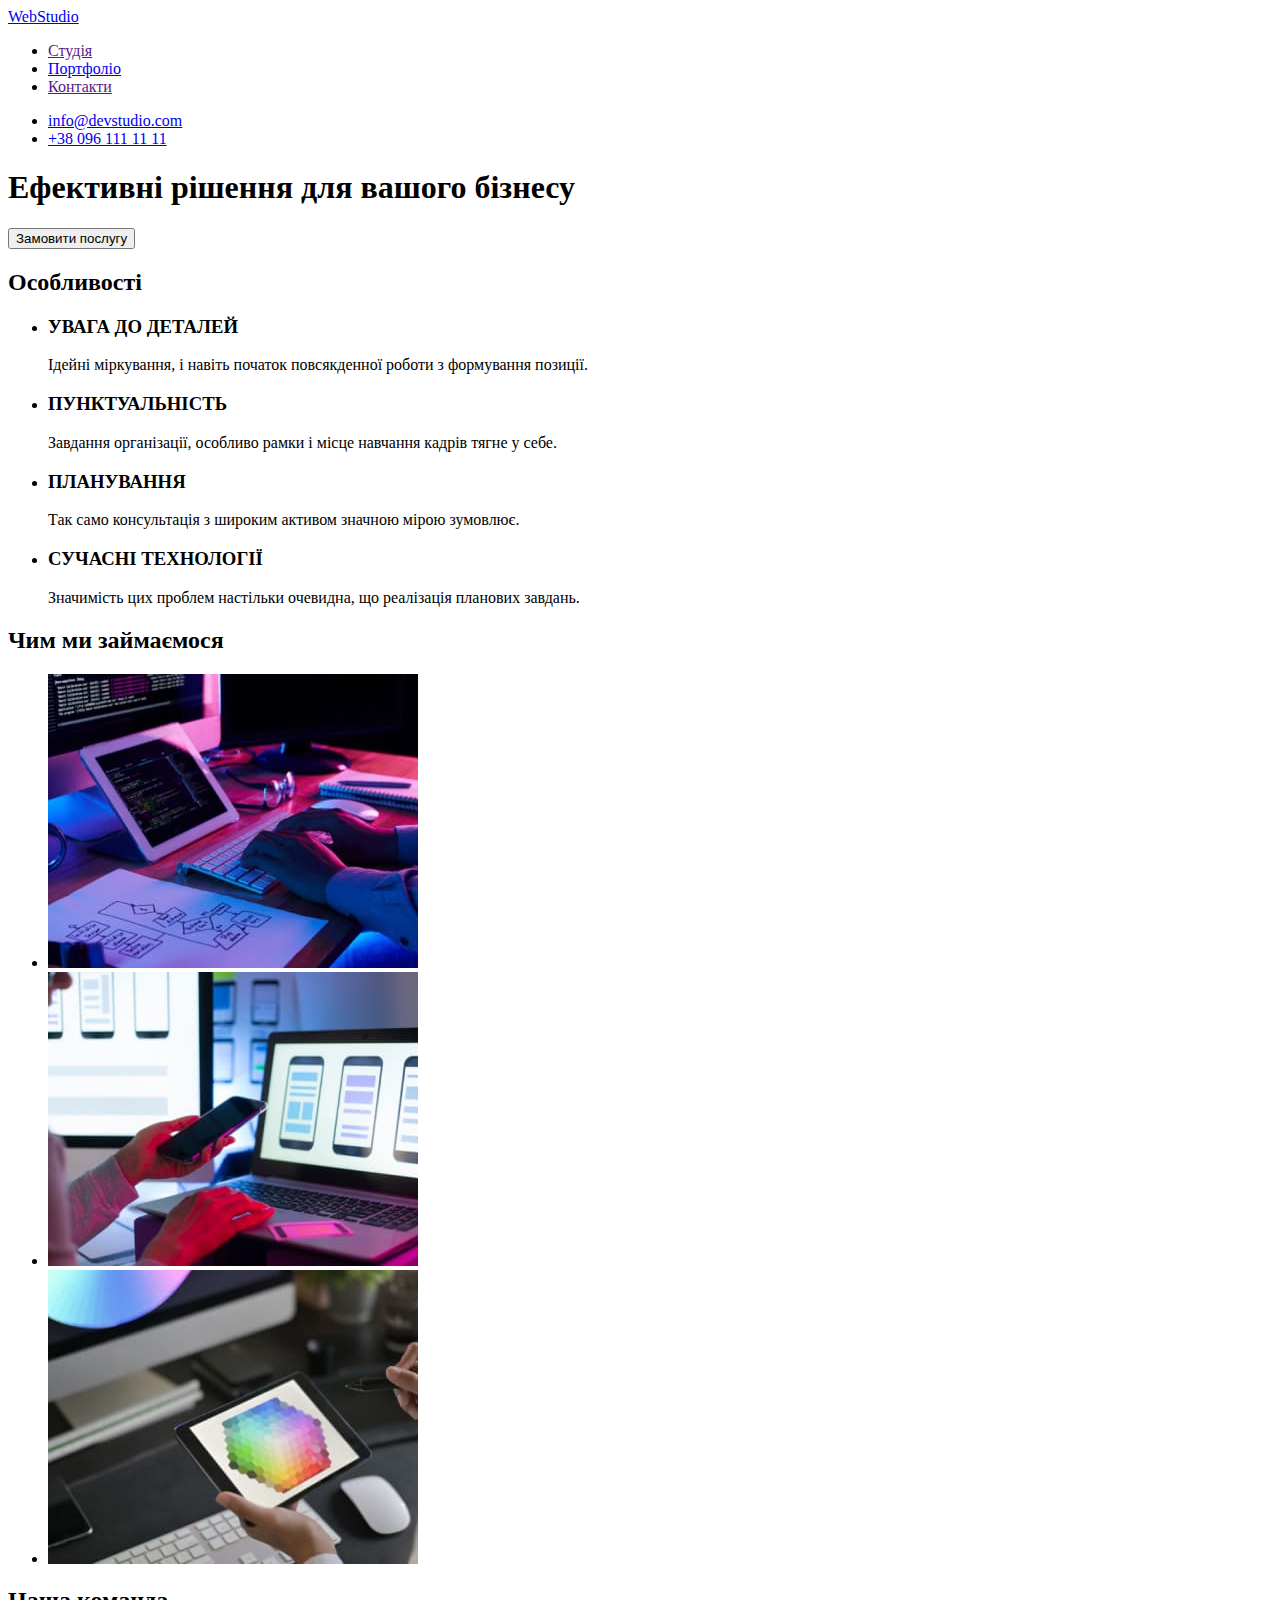
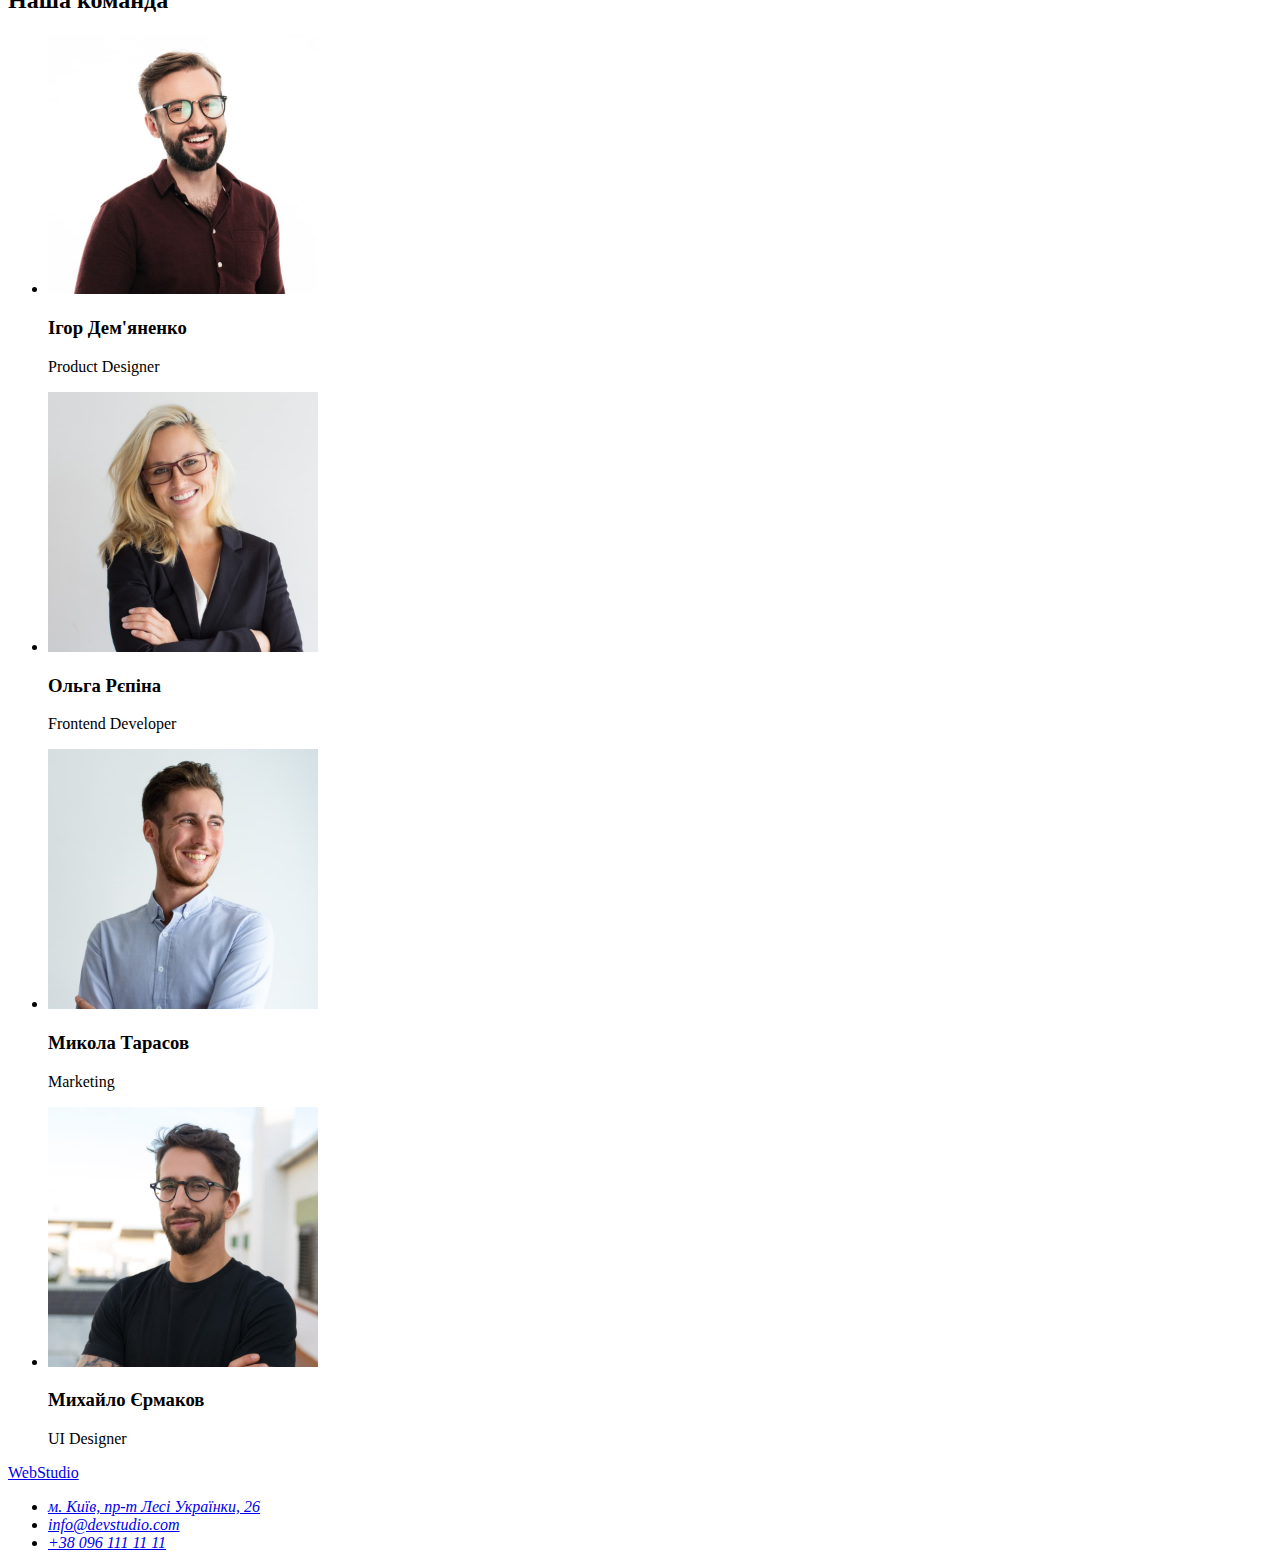
==== index.html @ c49fcde0 "html structure" ====
<!DOCTYPE html>
<html lang="uk">
  <head>
    <meta charset="UTF-8" />
    <meta http-equiv="X-UA-Compatible" content="IE=edge" />
    <meta name="viewport" content="width=device-width, initial-scale=1.0" />
    <title>Студія</title>
    <link rel="stylesheet" href="./css/styles.css">
  </head>
  <body>
    <!--Шапка сторінки-->
    <header>
      <nav>
        <a href="./index.html"> WebStudio </a>
        <ul>
          <li><a href="">Студія</a></li>
          <li><a href="./portfolio.html">Портфоліо</a></li>
          <li><a href="">Контакти</a></li>
        </ul>
      </nav>
      <ul>
        <li>
          <a href="mailto:info@devstudio.com">info@devstudio.com</a>
        </li>
        <li>
          <a href="tel:+380961111111">+38 096 111 11 11</a>
        </li>
      </ul>
    </header>

    <!--Основний контент сторінки-->
    <main>
      <!--Банер-->
      <section>
        <h1>Ефективні рішення для вашого бізнесу</h1>
        <button type="button">Замовити послугу</button>
      </section>

      <!--Особливості-->
      <section>
        <h2>Особливості</h2>
        <ul>
          <li>
            <h3>УВАГА ДО ДЕТАЛЕЙ</h3>
            <p>Ідейні міркування, і навіть початок повсякденної роботи з формування позиції.</p>
          </li>
          <li>
            <h3>ПУНКТУАЛЬНІСТЬ</h3>
            <p>Завдання організації, особливо рамки і місце навчання кадрів тягне у себе.</p>
          </li>
          <li>
            <h3>ПЛАНУВАННЯ</h3>
            <p>Так само консультація з широким активом значною мірою зумовлює.</p>
          </li>
          <li>
            <h3>СУЧАСНІ ТЕХНОЛОГІЇ</h3>
            <p>Значимість цих проблем настільки очевидна, що реалізація планових завдань.</p>
          </li>
        </ul>
      </section>

      <!--Чим ми займаємось-->
      <section>
        <h2>Чим ми займаємося</h2>
        <ul>
          <li>
            <img src="./images/main-page/box-1.jpg" alt="Бокс-1" width="370" />
          </li>
          <li>
            <img src="./images/main-page/box-2.jpg" alt="Бокс-2" width="370" />
          </li>
          <li>
            <img src="./images/main-page/box-3.jpg" alt="Бокс-3" width="370" />
          </li>
        </ul>
      </section>

      <!--Наша команда-->
      <section>
        <h2>Наша команда</h2>
        <ul>
          <li>
            <img src="./images/main-page/img-1.jpg" alt="Ігор Дем'яненко" width="270" />
            <h3>Ігор Дем'яненко</h3>
            <p lang="en">Product Designer</p>
          </li>
          <li>
            <img src="./images/main-page/img-2.jpg" alt="Ольга Рєпіна" width="270" />
            <h3>Ольга Рєпіна</h3>
            <p lang="en">Frontend Developer</p>
          </li>
          <li>
            <img src="./images/main-page/img-3.jpg" alt="Микола Тарасов" width="270" />
            <h3>Микола Тарасов</h3>
            <p lang="en">Marketing</p>
          </li>
          <li>
            <img src="./images/main-page/img-4.jpg" alt="Михайло Єрмаков" width="270" />
            <h3>Михайло Єрмаков</h3>
            <p lang="en">UI Designer</p>
          </li>
        </ul>
      </section>
    </main>

    <!--Підвал сторінки-->
    <footer>
      <a href="./index.html"> WebStudio </a>
      <address>
        <ul>
          <li>
            <a
              href="https://goo.gl/maps/7CsHQQZuGeeyRnXi9"
              target="_blank"
              rel="noopener noreferrer nofollow"
            >
              м. Київ, пр-т Лесі Українки, 26
            </a>
          </li>
          <li><a href="mailto:info@devstudio.com">info@devstudio.com</a></li>
          <li><a href="tel:+380961111111">+38 096 111 11 11</a></li>
        </ul>
      </address>
    </footer>
  </body>
</html>
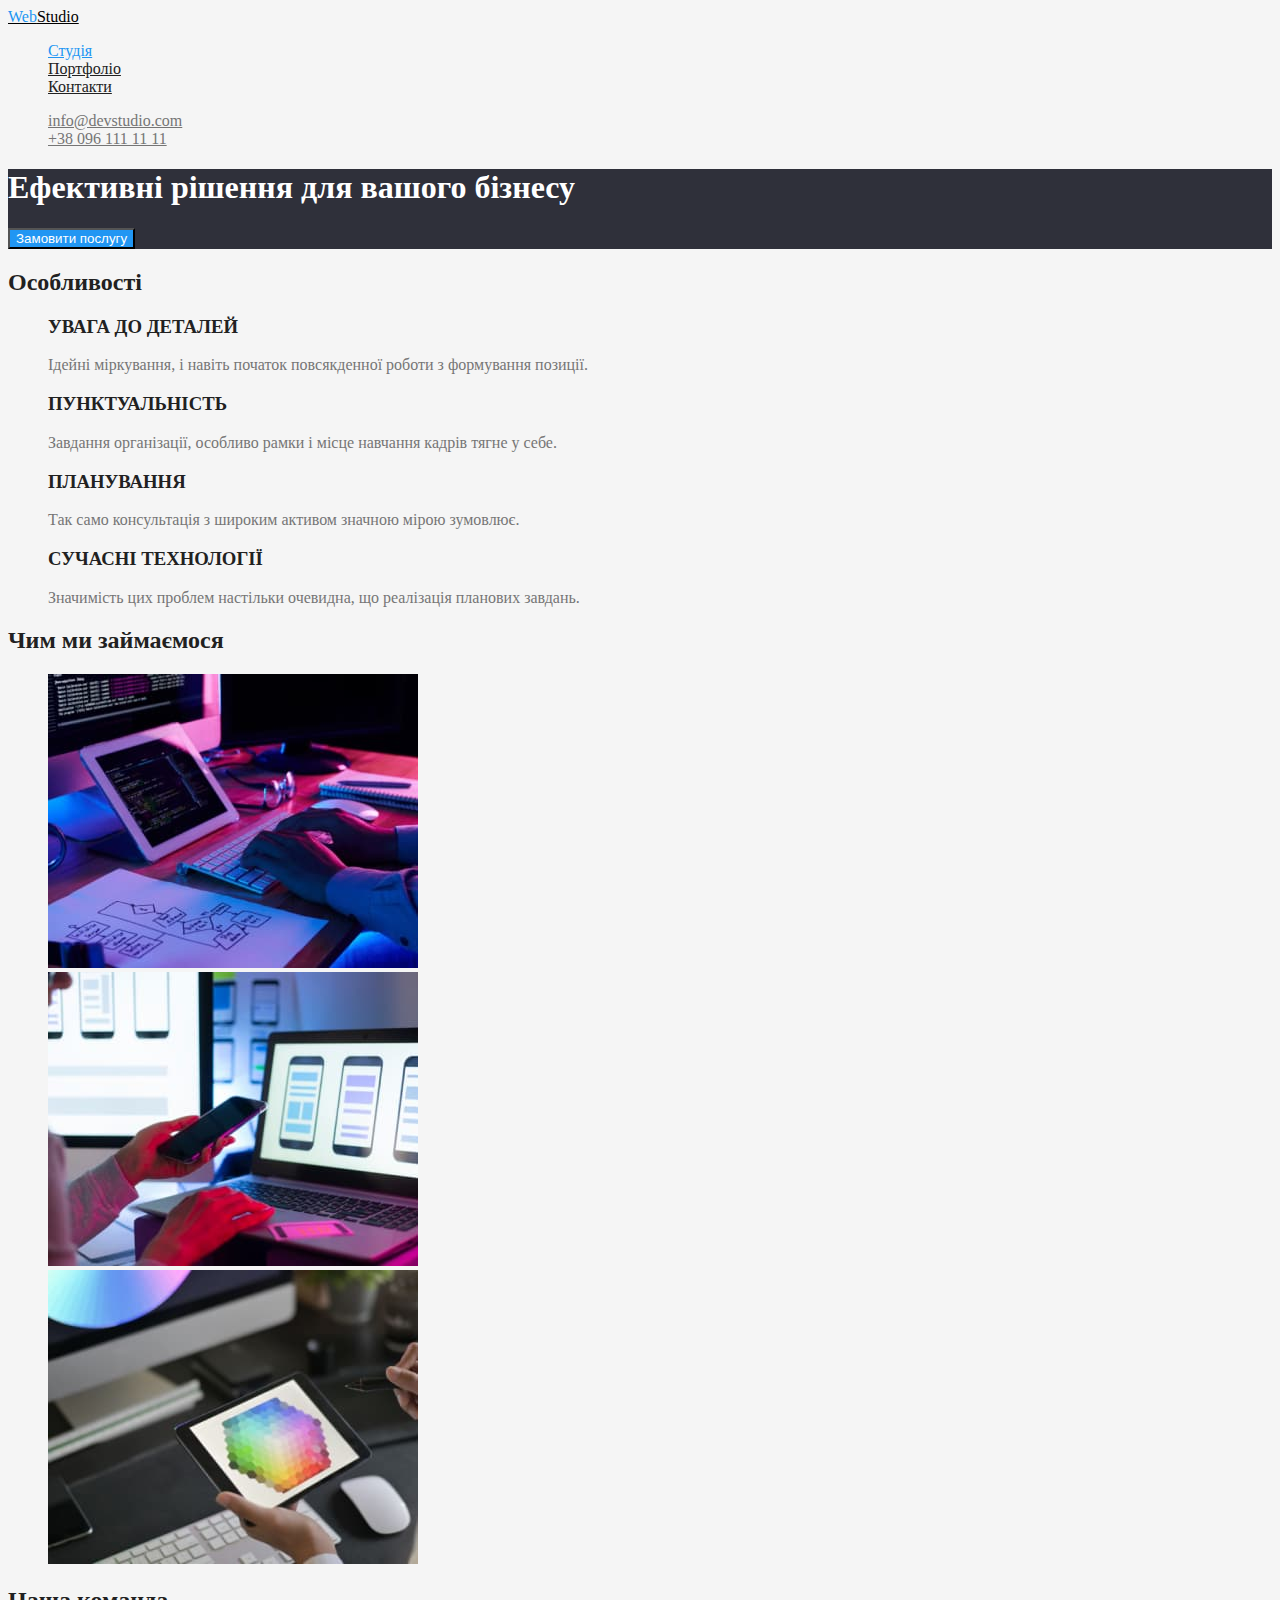
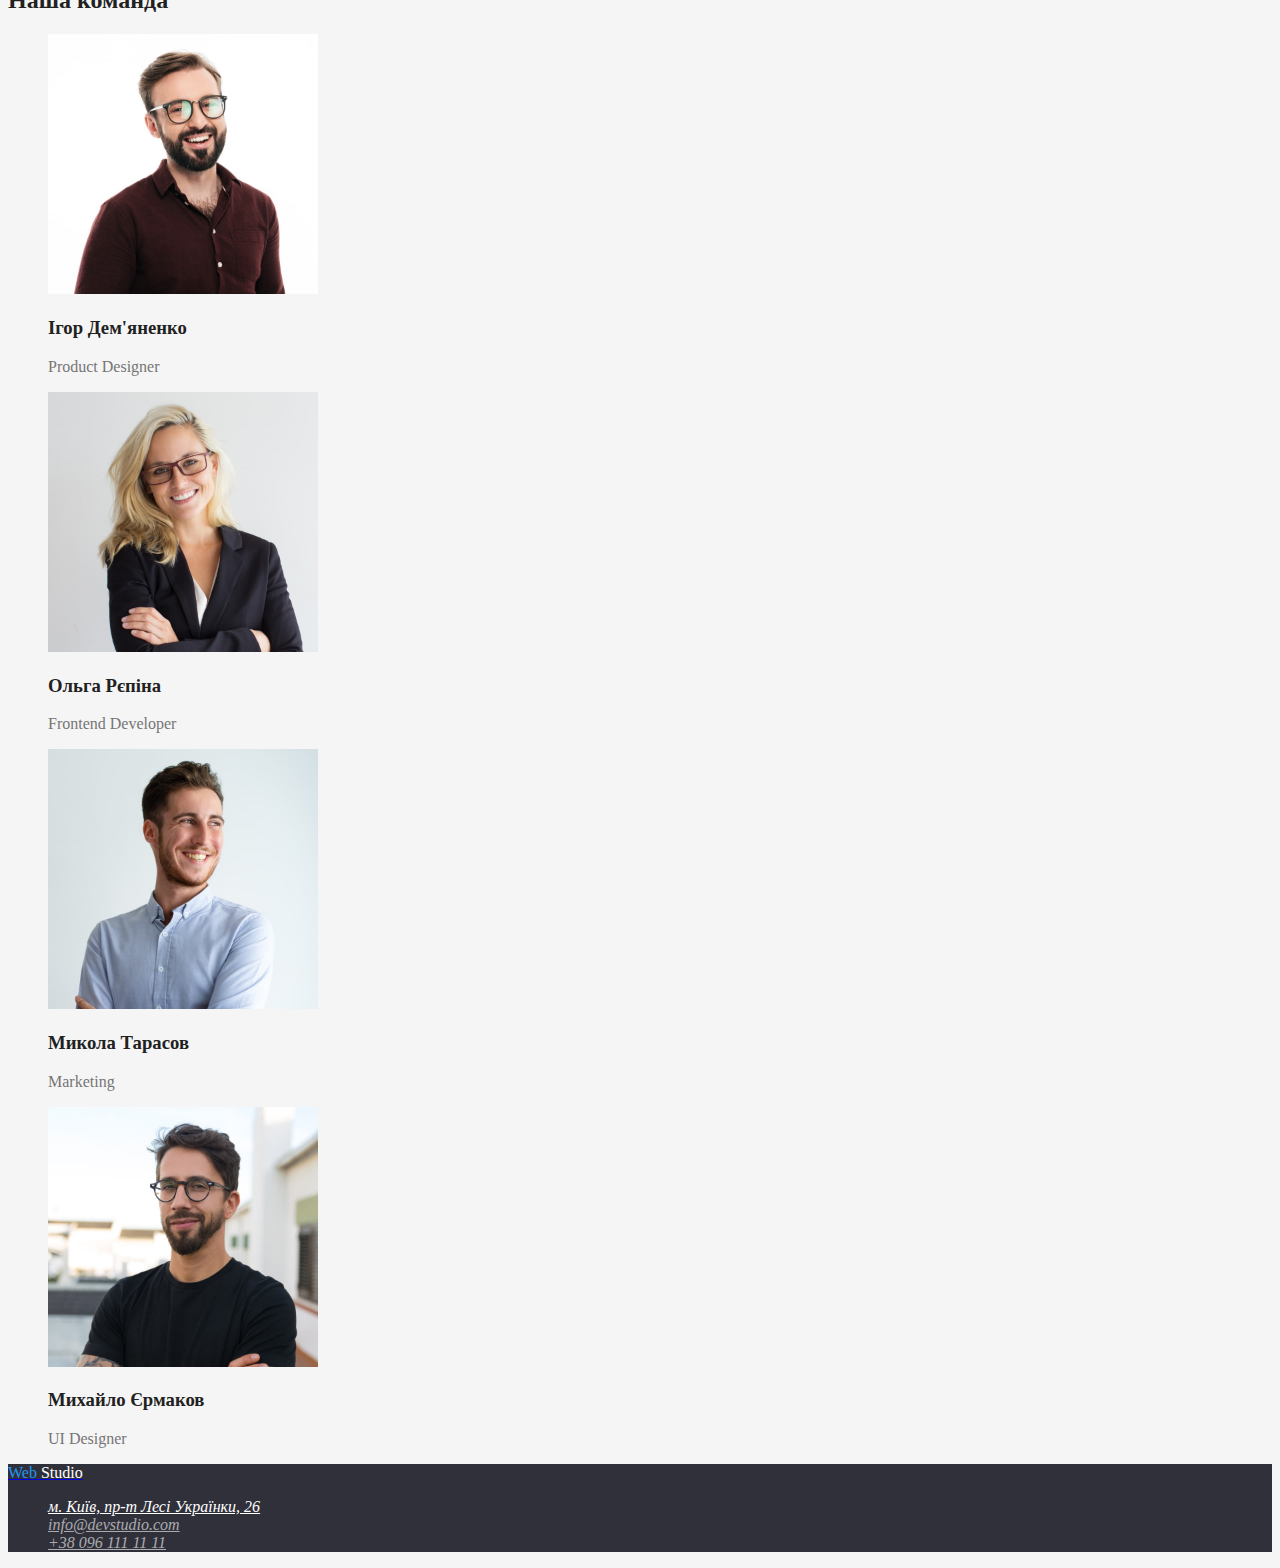
==== commit d93f0690: "text color" ====
--- a/index.html
+++ b/index.html
@@ -5,25 +5,27 @@
     <meta http-equiv="X-UA-Compatible" content="IE=edge" />
     <meta name="viewport" content="width=device-width, initial-scale=1.0" />
     <title>Студія</title>
-    <link rel="stylesheet" href="./css/styles.css">
+    <link rel="stylesheet" href="./css/styles.css" />
   </head>
   <body>
     <!--Шапка сторінки-->
     <header>
       <nav>
-        <a href="./index.html"> WebStudio </a>
-        <ul>
-          <li><a href="">Студія</a></li>
-          <li><a href="./portfolio.html">Портфоліо</a></li>
-          <li><a href="">Контакти</a></li>
+        <a href="./index.html" class="logo"> 
+          <span class="first-color-logo">Web</span>Studio
+        </a>
+        <ul class="site-nav">
+          <li><a href="./index.html" class="link current">Студія</a></li>
+          <li><a href="./portfolio.html" class="link">Портфоліо</a></li>
+          <li><a href="" class="link"> Контакти </a></li>
         </ul>
       </nav>
-      <ul>
+      <ul class="contact-info">
         <li>
-          <a href="mailto:info@devstudio.com">info@devstudio.com</a>
+          <a href="mailto:info@devstudio.com" class="link">info@devstudio.com</a>
         </li>
         <li>
-          <a href="tel:+380961111111">+38 096 111 11 11</a>
+          <a href="tel:+380961111111" class="link">+38 096 111 11 11</a>
         </li>
       </ul>
     </header>
@@ -31,37 +33,37 @@
     <!--Основний контент сторінки-->
     <main>
       <!--Банер-->
-      <section>
-        <h1>Ефективні рішення для вашого бізнесу</h1>
-        <button type="button">Замовити послугу</button>
+      <section class="baner">
+        <h1 class="baner-title">Ефективні рішення для вашого бізнесу</h1>
+        <button type="button" class="button">Замовити послугу</button>
       </section>
 
       <!--Особливості-->
-      <section>
-        <h2>Особливості</h2>
+      <section class="section">
+        <h2 class="title">Особливості</h2>
         <ul>
           <li>
-            <h3>УВАГА ДО ДЕТАЛЕЙ</h3>
+            <h3 class="features">УВАГА ДО ДЕТАЛЕЙ</h3>
             <p>Ідейні міркування, і навіть початок повсякденної роботи з формування позиції.</p>
           </li>
           <li>
-            <h3>ПУНКТУАЛЬНІСТЬ</h3>
+            <h3 class="features">ПУНКТУАЛЬНІСТЬ</h3>
             <p>Завдання організації, особливо рамки і місце навчання кадрів тягне у себе.</p>
           </li>
           <li>
-            <h3>ПЛАНУВАННЯ</h3>
+            <h3 class="features">ПЛАНУВАННЯ</h3>
             <p>Так само консультація з широким активом значною мірою зумовлює.</p>
           </li>
           <li>
-            <h3>СУЧАСНІ ТЕХНОЛОГІЇ</h3>
+            <h3 class="features">СУЧАСНІ ТЕХНОЛОГІЇ</h3>
             <p>Значимість цих проблем настільки очевидна, що реалізація планових завдань.</p>
           </li>
         </ul>
       </section>
 
       <!--Чим ми займаємось-->
-      <section>
-        <h2>Чим ми займаємося</h2>
+      <section class="section">
+        <h2 class="title">Чим ми займаємося</h2>
         <ul>
           <li>
             <img src="./images/main-page/box-1.jpg" alt="Бокс-1" width="370" />
@@ -76,27 +78,27 @@
       </section>
 
       <!--Наша команда-->
-      <section>
-        <h2>Наша команда</h2>
+      <section class="section">
+        <h2 class="title">Наша команда</h2>
         <ul>
           <li>
             <img src="./images/main-page/img-1.jpg" alt="Ігор Дем'яненко" width="270" />
-            <h3>Ігор Дем'яненко</h3>
+            <h3 class="team">Ігор Дем'яненко</h3>
             <p lang="en">Product Designer</p>
           </li>
           <li>
             <img src="./images/main-page/img-2.jpg" alt="Ольга Рєпіна" width="270" />
-            <h3>Ольга Рєпіна</h3>
+            <h3 class="team">Ольга Рєпіна</h3>
             <p lang="en">Frontend Developer</p>
           </li>
           <li>
             <img src="./images/main-page/img-3.jpg" alt="Микола Тарасов" width="270" />
-            <h3>Микола Тарасов</h3>
+            <h3 class="team">Микола Тарасов</h3>
             <p lang="en">Marketing</p>
           </li>
           <li>
             <img src="./images/main-page/img-4.jpg" alt="Михайло Єрмаков" width="270" />
-            <h3>Михайло Єрмаков</h3>
+            <h3 class="team">Михайло Єрмаков</h3>
             <p lang="en">UI Designer</p>
           </li>
         </ul>
@@ -104,21 +106,25 @@
     </main>
 
     <!--Підвал сторінки-->
-    <footer>
-      <a href="./index.html"> WebStudio </a>
-      <address>
+    <footer class="footer">
+      <a href="./index.html"> 
+          <span class="first-color-logo">Web</span>
+          <span class="second-color-logo">Studio</spanclsa>
+        </a>
+      <address >
         <ul>
           <li>
             <a
               href="https://goo.gl/maps/7CsHQQZuGeeyRnXi9"
               target="_blank"
               rel="noopener noreferrer nofollow"
+              class="address-link"
             >
               м. Київ, пр-т Лесі Українки, 26
             </a>
           </li>
-          <li><a href="mailto:info@devstudio.com">info@devstudio.com</a></li>
-          <li><a href="tel:+380961111111">+38 096 111 11 11</a></li>
+          <li><a href="mailto:info@devstudio.com" class="link">info@devstudio.com</a></li>
+          <li><a href="tel:+380961111111" class="link">+38 096 111 11 11</a></li>
         </ul>
       </address>
     </footer>
--- a/css/styles.css
+++ b/css/styles.css
@@ -0,0 +1,112 @@
+:root {
+  --primery-text-color: #757575;
+  --title-text-color: #212121;
+  --accent-color: #2196f3;
+  --primery-white-color: #ffffff;
+  --primery-black-color: #000000;
+  --address-second-color: rgba(255, 255, 255, 0.6);
+  --primery-bg-color: #2f303a;
+  --page-bg-color: #f5f5f5;
+  --button-primery-bg-color: #2196f3;
+  --button-secondary-bg-color: #f5f4fa;
+}
+body {
+  background-color: var(--page-bg-color);
+  color: var(--primery-text-color);
+}
+
+ul {
+  list-style: none;
+}
+
+/* Шапка сайту*/
+
+.logo {
+  color: var(--primery-black-color);
+}
+.first-color-logo {
+  color: var(--accent-color);
+}
+
+/* Сайт навігація */
+
+.site-nav .link {
+  color: var(--title-text-color);
+}
+.site-nav .link:hover,
+.site-nav .link:focus {
+  color: var(--accent-color);
+}
+.site-nav .link.current {
+  color: var(--accent-color)
+}
+
+/* Контактна інформація */
+
+.contact-info .link {
+  color: var(--primery-text-color);
+}
+.contact-info .link:hover,
+.contact-info .link:focus {
+  color: var(--accent-color);
+}
+
+/* Банер */
+
+.baner {
+  background-color: var(--primery-bg-color);
+}
+.baner-title {
+  color: var(--primery-white-color);
+}
+
+/* Кнопка */
+
+.button {
+  color: var(--primery-white-color);
+  background-color: var(--button-primery-bg-color);
+}
+.button:hover,
+.button:focus {
+  color: var(--title-text-color);
+  background-color: var(--button-secondary-bg-color);
+}
+.button.second {
+  color: var(--title-text-color);
+  background-color: var(--button-secondary-bg-color);
+}
+.button.second:hover,
+.button.second:focus {
+  color: var(--primery-white-color);
+  background-color: var(--button-primery-bg-color);
+}
+
+/* Інформація по секціям загальна */
+
+.section .title,
+.section .features,
+.section .team,
+.section .portfolio,
+.section .sample {
+  color: var(--title-text-color);
+}
+
+
+/* Підвал */
+
+.footer {
+  background-color: var(--primery-bg-color);
+}
+.second-color-logo,
+.address-link {
+  color: var(--primery-white-color);
+}
+.footer .link {
+  color: var(--address-second-color);
+}
+.address-link:hover,
+.address-link:focus,
+.footer .link:hover,
+.footer .link:focus {
+  color: var(--accent-color);
+}
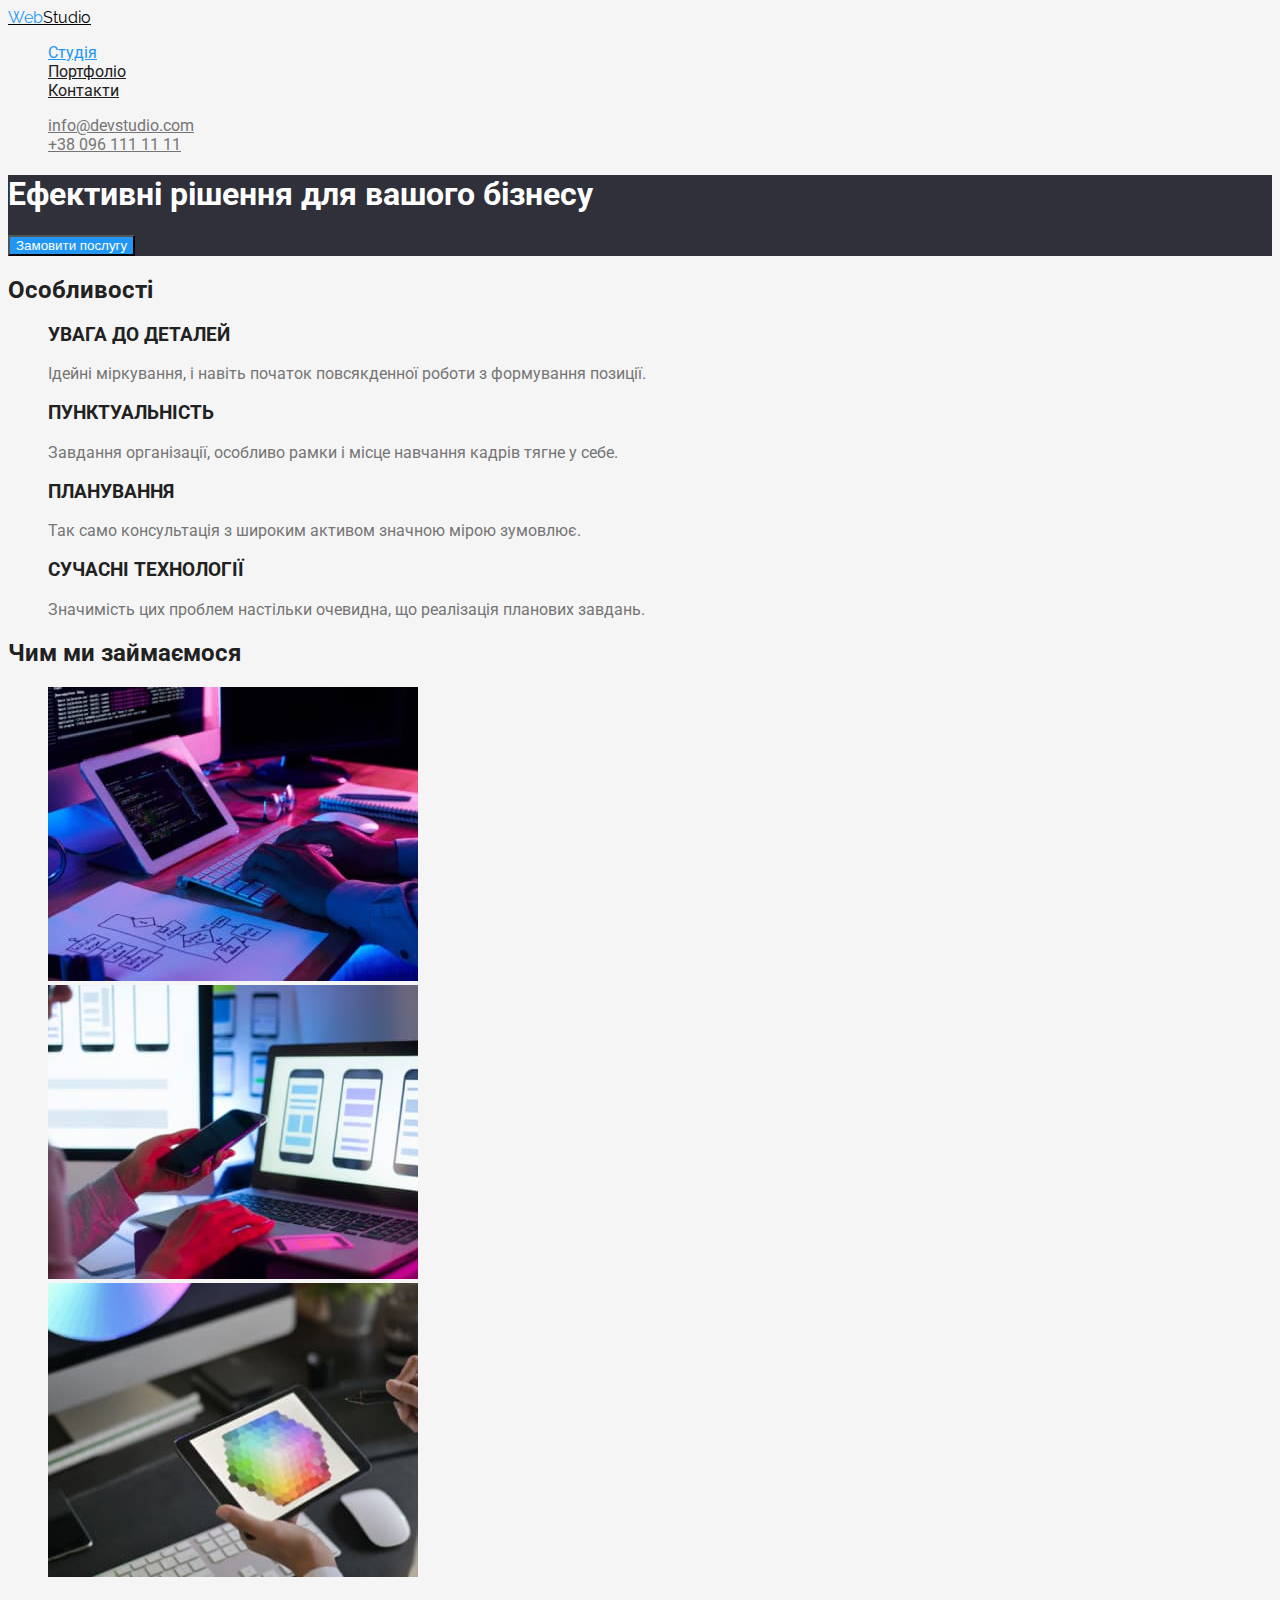
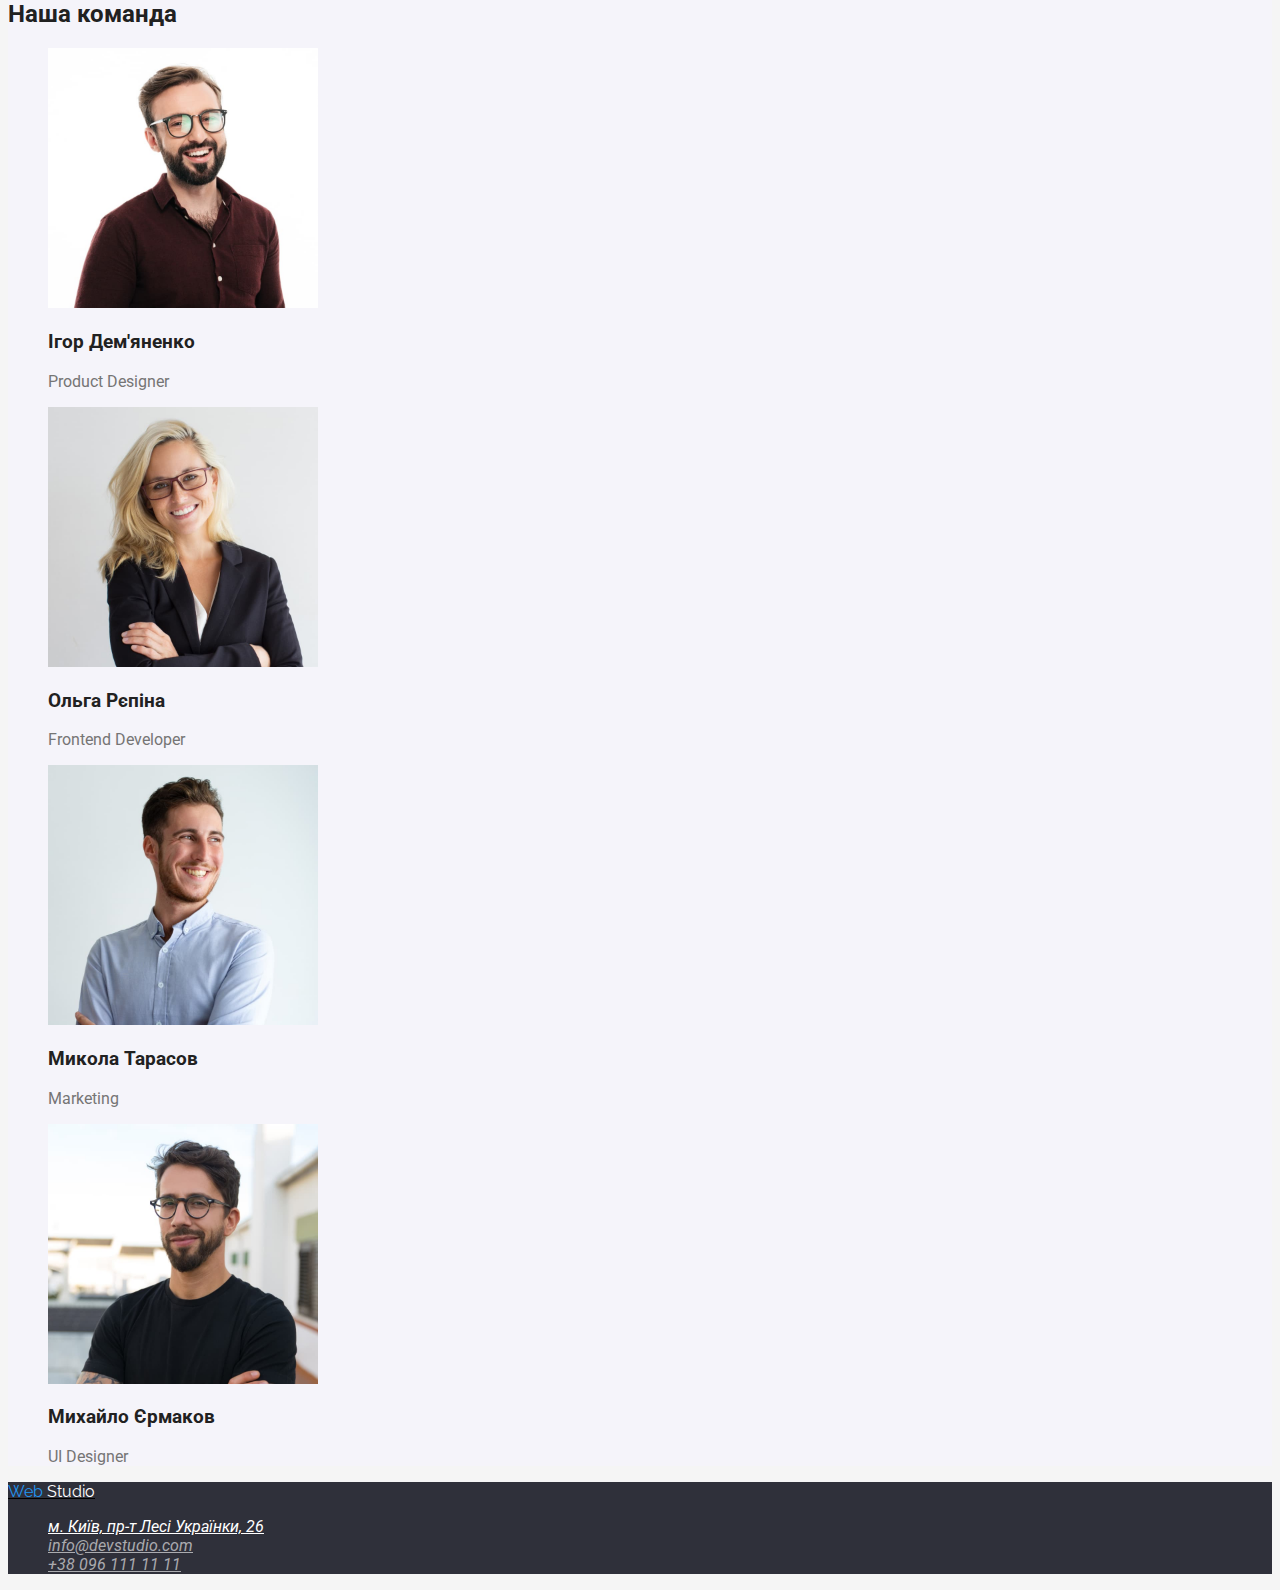
==== commit d7c13072: "fixed mistake" ====
--- a/index.html
+++ b/index.html
@@ -5,6 +5,12 @@
     <meta http-equiv="X-UA-Compatible" content="IE=edge" />
     <meta name="viewport" content="width=device-width, initial-scale=1.0" />
     <title>Студія</title>
+    <link rel="preconnect" href="https://fonts.googleapis.com" />
+    <link rel="preconnect" href="https://fonts.gstatic.com" crossorigin />
+    <link
+      href="https://fonts.googleapis.com/css2?family=Raleway:wght@700&family=Roboto:wght@400;500;700;900&display=swap"
+      rel="stylesheet"
+    />
     <link rel="stylesheet" href="./css/styles.css" />
   </head>
   <body>
@@ -12,15 +18,15 @@
     <header>
       <nav>
         <a href="./index.html" class="logo"> 
-          <span class="first-color-logo">Web</span>Studio
+          <span class="first-color-logo">Web</span>Studio 
         </a>
-        <ul class="site-nav">
+        <ul class="site-nav list">
           <li><a href="./index.html" class="link current">Студія</a></li>
           <li><a href="./portfolio.html" class="link">Портфоліо</a></li>
           <li><a href="" class="link"> Контакти </a></li>
         </ul>
       </nav>
-      <ul class="contact-info">
+      <ul class="contact-info list">
         <li>
           <a href="mailto:info@devstudio.com" class="link">info@devstudio.com</a>
         </li>
@@ -33,7 +39,7 @@
     <!--Основний контент сторінки-->
     <main>
       <!--Банер-->
-      <section class="baner">
+      <section class="banner">
         <h1 class="baner-title">Ефективні рішення для вашого бізнесу</h1>
         <button type="button" class="button">Замовити послугу</button>
       </section>
@@ -41,7 +47,7 @@
       <!--Особливості-->
       <section class="section">
         <h2 class="title">Особливості</h2>
-        <ul>
+        <ul class="list">
           <li>
             <h3 class="features">УВАГА ДО ДЕТАЛЕЙ</h3>
             <p>Ідейні міркування, і навіть початок повсякденної роботи з формування позиції.</p>
@@ -64,7 +70,7 @@
       <!--Чим ми займаємось-->
       <section class="section">
         <h2 class="title">Чим ми займаємося</h2>
-        <ul>
+        <ul class="list">
           <li>
             <img src="./images/main-page/box-1.jpg" alt="Бокс-1" width="370" />
           </li>
@@ -78,9 +84,9 @@
       </section>
 
       <!--Наша команда-->
-      <section class="section">
+      <section class="section our-team">
         <h2 class="title">Наша команда</h2>
-        <ul>
+        <ul class="list">
           <li>
             <img src="./images/main-page/img-1.jpg" alt="Ігор Дем'яненко" width="270" />
             <h3 class="team">Ігор Дем'яненко</h3>
@@ -107,12 +113,12 @@
 
     <!--Підвал сторінки-->
     <footer class="footer">
-      <a href="./index.html"> 
-          <span class="first-color-logo">Web</span>
-          <span class="second-color-logo">Studio</spanclsa>
-        </a>
-      <address >
-        <ul>
+      <a href="./index.html" class="logo">
+        <span class="first-color-logo">Web</span>
+        <span class="second-color-logo">Studio</span>
+      </a>
+      <address>
+        <ul class="list">
           <li>
             <a
               href="https://goo.gl/maps/7CsHQQZuGeeyRnXi9"
--- a/css/styles.css
+++ b/css/styles.css
@@ -9,13 +9,15 @@
   --page-bg-color: #f5f5f5;
   --button-primery-bg-color: #2196f3;
   --button-secondary-bg-color: #f5f4fa;
+  --special-bg-color: #F5F4FA;
 }
 body {
   background-color: var(--page-bg-color);
   color: var(--primery-text-color);
+  font-family: 'Roboto', sans-serif;
 }
 
-ul {
+.list {
   list-style: none;
 }
 
@@ -23,6 +25,7 @@
 
 .logo {
   color: var(--primery-black-color);
+  font-family: 'Raleway', sans-serif;
 }
 .first-color-logo {
   color: var(--accent-color);
@@ -53,7 +56,7 @@
 
 /* Банер */
 
-.baner {
+.banner {
   background-color: var(--primery-bg-color);
 }
 .baner-title {
@@ -91,6 +94,10 @@
   color: var(--title-text-color);
 }
 
+/* Наша команда */
+.section.our-team {
+  background-color: var(--special-bg-color);
+}
 
 /* Підвал */
 
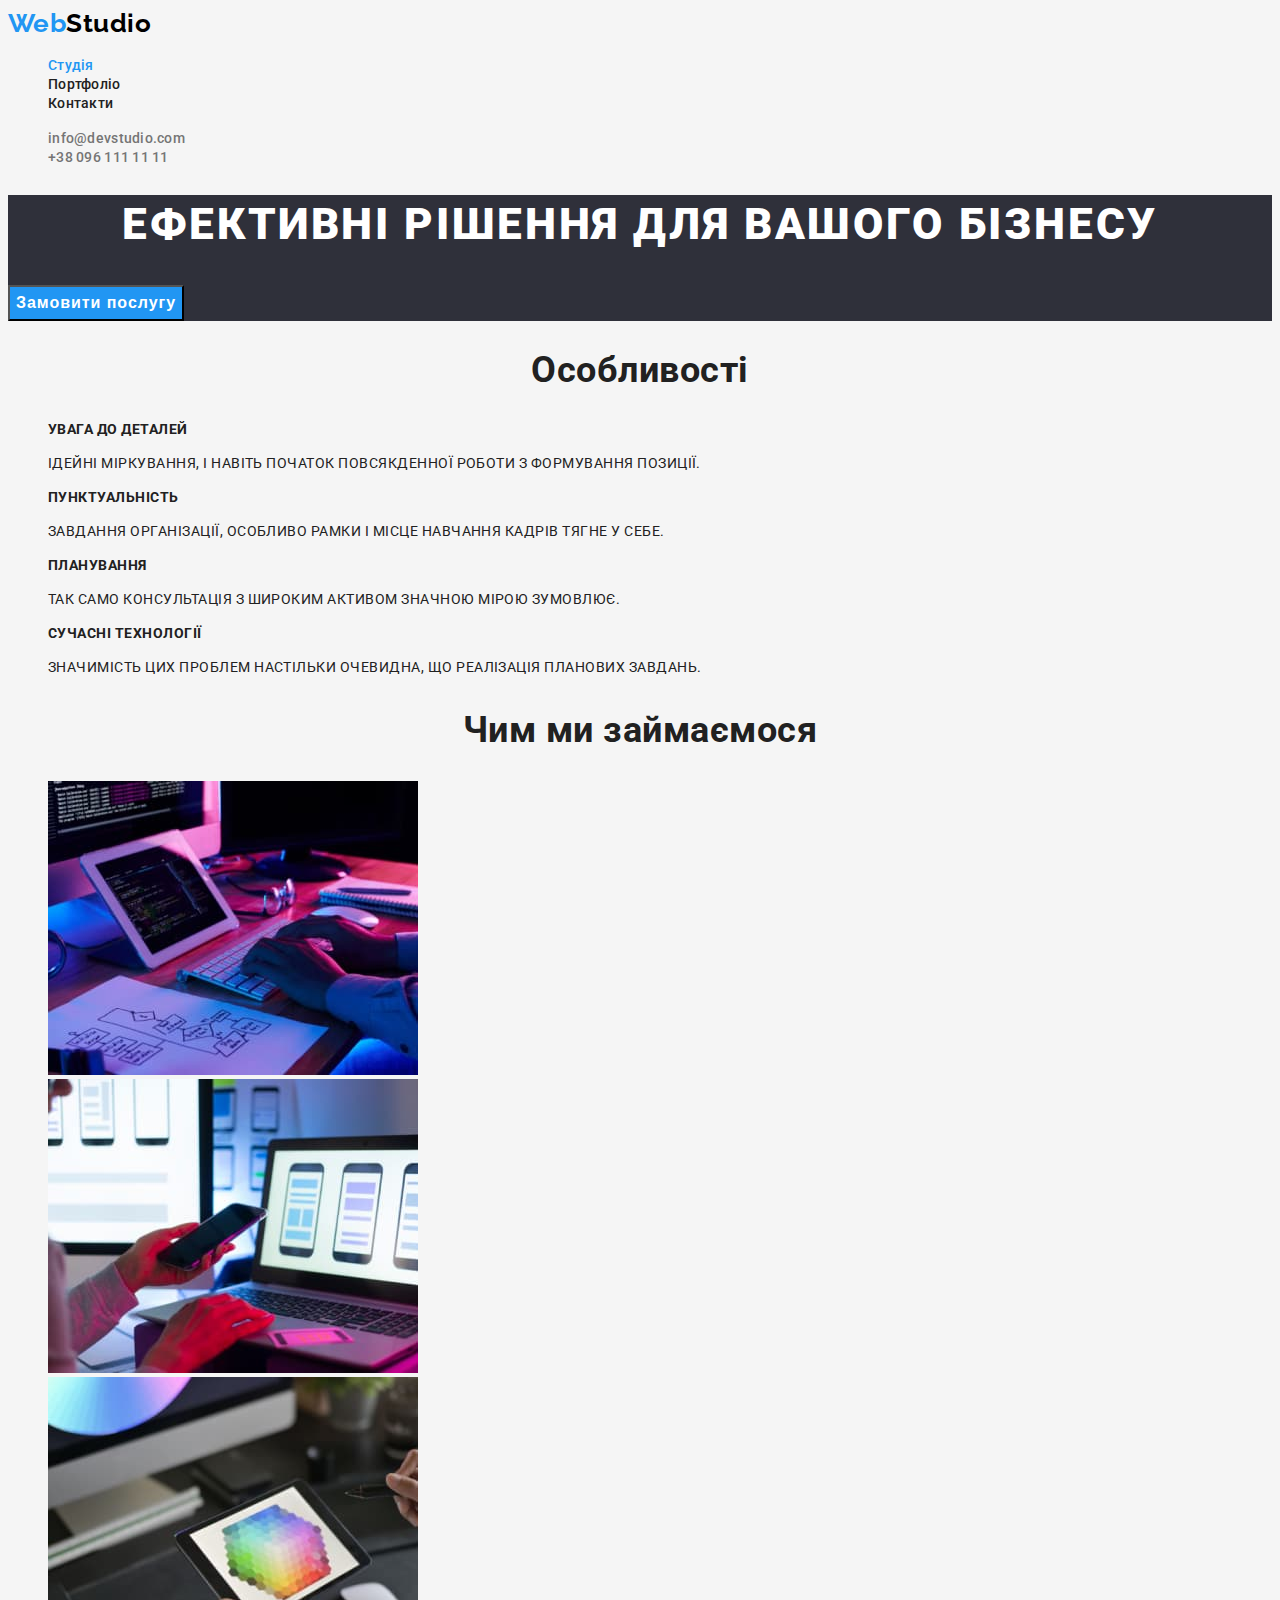
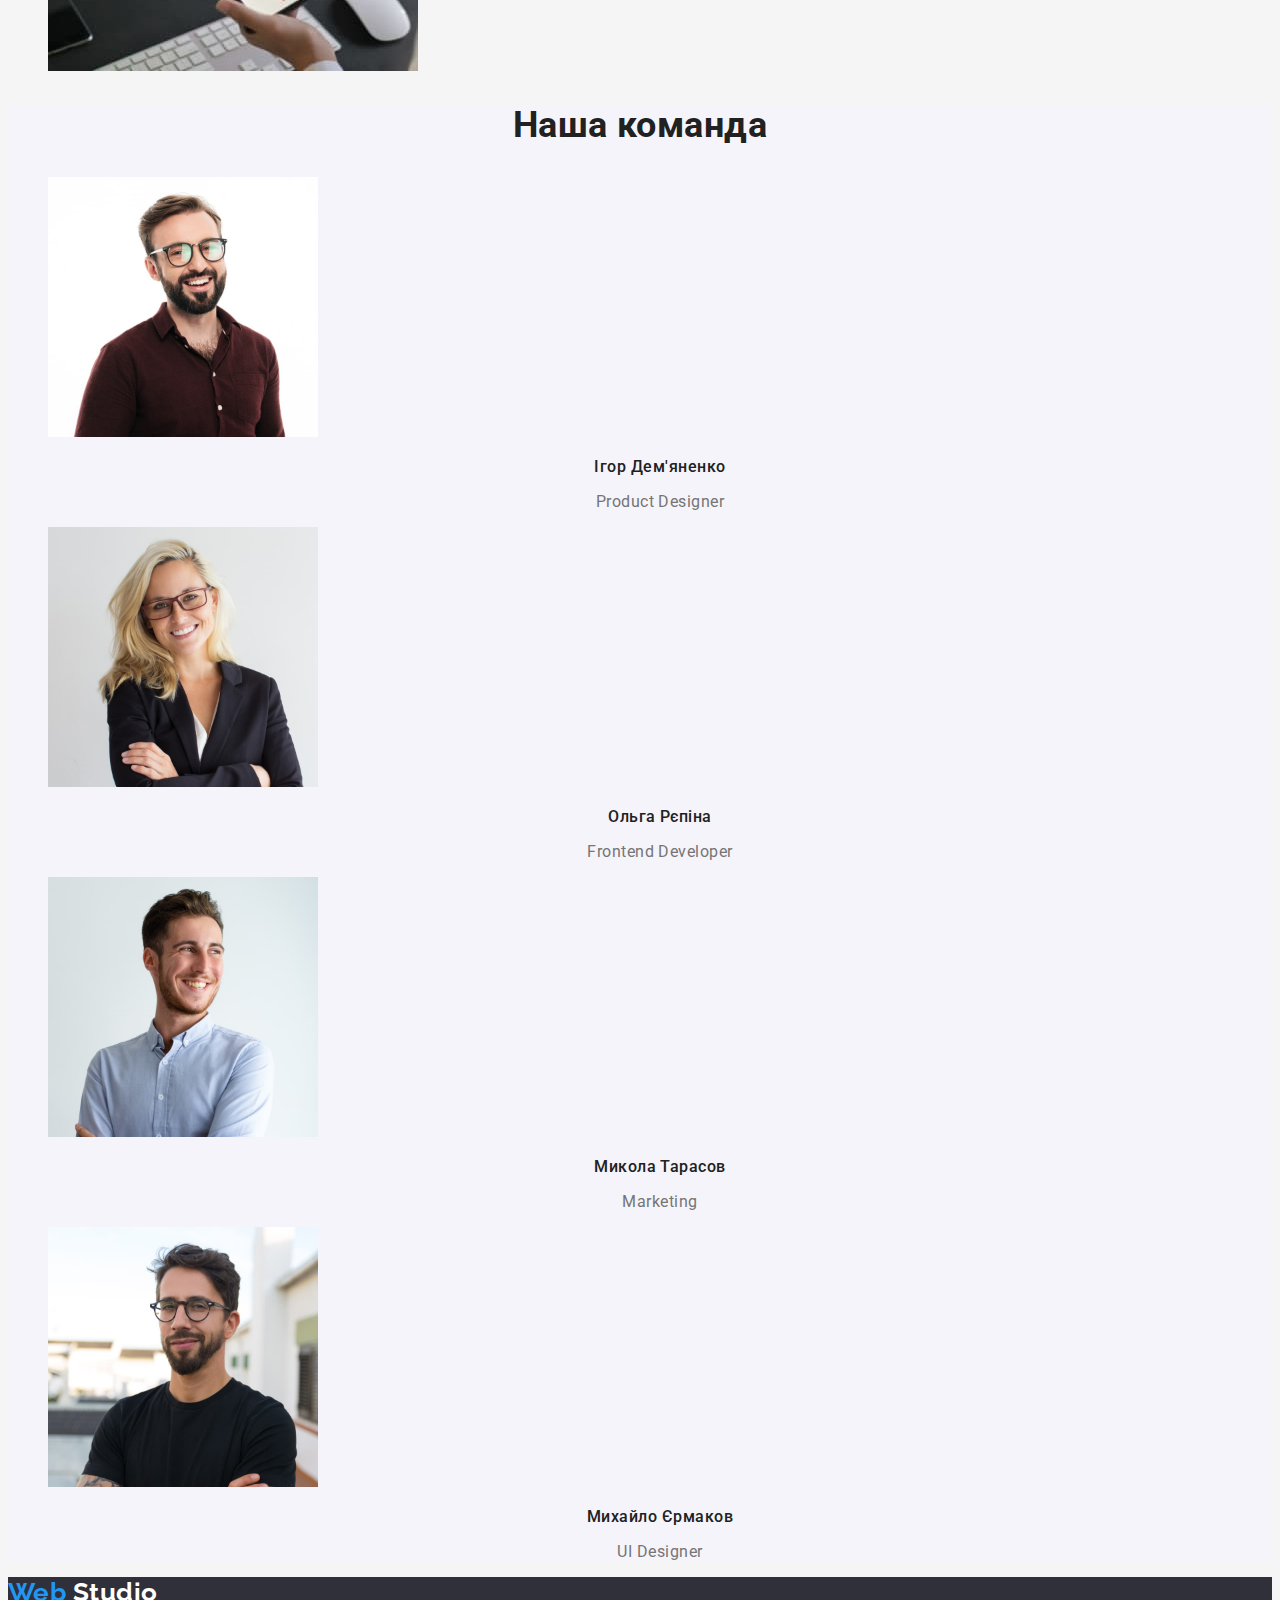
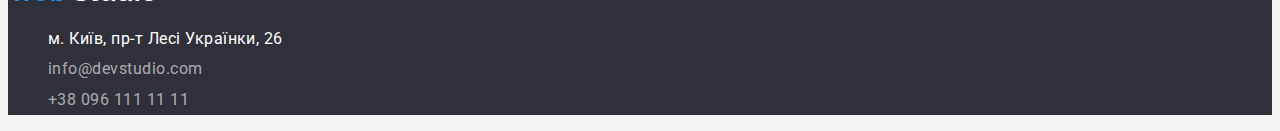
==== commit c19b8adc: "додані стилі і формат тексту" ====
--- a/index.html
+++ b/index.html
@@ -40,29 +40,29 @@
     <main>
       <!--Банер-->
       <section class="banner">
-        <h1 class="baner-title">Ефективні рішення для вашого бізнесу</h1>
+        <h1 class="title">Ефективні рішення для вашого бізнесу</h1>
         <button type="button" class="button">Замовити послугу</button>
       </section>
 
       <!--Особливості-->
       <section class="section">
         <h2 class="title">Особливості</h2>
-        <ul class="list">
+        <ul class="features list">
           <li>
             <h3 class="features">УВАГА ДО ДЕТАЛЕЙ</h3>
-            <p>Ідейні міркування, і навіть початок повсякденної роботи з формування позиції.</p>
+            <p class="text">Ідейні міркування, і навіть початок повсякденної роботи з формування позиції.</p>
           </li>
           <li>
             <h3 class="features">ПУНКТУАЛЬНІСТЬ</h3>
-            <p>Завдання організації, особливо рамки і місце навчання кадрів тягне у себе.</p>
+            <p class="text">Завдання організації, особливо рамки і місце навчання кадрів тягне у себе.</p>
           </li>
           <li>
             <h3 class="features">ПЛАНУВАННЯ</h3>
-            <p>Так само консультація з широким активом значною мірою зумовлює.</p>
+            <p class="text">Так само консультація з широким активом значною мірою зумовлює.</p>
           </li>
           <li>
             <h3 class="features">СУЧАСНІ ТЕХНОЛОГІЇ</h3>
-            <p>Значимість цих проблем настільки очевидна, що реалізація планових завдань.</p>
+            <p class="text">Значимість цих проблем настільки очевидна, що реалізація планових завдань.</p>
           </li>
         </ul>
       </section>
@@ -90,22 +90,22 @@
           <li>
             <img src="./images/main-page/img-1.jpg" alt="Ігор Дем'яненко" width="270" />
             <h3 class="team">Ігор Дем'яненко</h3>
-            <p lang="en">Product Designer</p>
+            <p lang="en" class="job">Product Designer</p>
           </li>
           <li>
             <img src="./images/main-page/img-2.jpg" alt="Ольга Рєпіна" width="270" />
             <h3 class="team">Ольга Рєпіна</h3>
-            <p lang="en">Frontend Developer</p>
+            <p lang="en" class="job">Frontend Developer</p>
           </li>
           <li>
             <img src="./images/main-page/img-3.jpg" alt="Микола Тарасов" width="270" />
             <h3 class="team">Микола Тарасов</h3>
-            <p lang="en">Marketing</p>
+            <p lang="en" class="job">Marketing</p>
           </li>
           <li>
             <img src="./images/main-page/img-4.jpg" alt="Михайло Єрмаков" width="270" />
             <h3 class="team">Михайло Єрмаков</h3>
-            <p lang="en">UI Designer</p>
+            <p lang="en" class="job">UI Designer</p>
           </li>
         </ul>
       </section>
--- a/css/styles.css
+++ b/css/styles.css
@@ -9,12 +9,14 @@
   --page-bg-color: #f5f5f5;
   --button-primery-bg-color: #2196f3;
   --button-secondary-bg-color: #f5f4fa;
-  --special-bg-color: #F5F4FA;
-}
+  --special-bg-color: #f5f4fa;
+}
+
 body {
   background-color: var(--page-bg-color);
   color: var(--primery-text-color);
   font-family: 'Roboto', sans-serif;
+  letter-spacing: 0.03em;
 }
 
 .list {
@@ -26,7 +28,12 @@
 .logo {
   color: var(--primery-black-color);
   font-family: 'Raleway', sans-serif;
-}
+  font-weight: 700;
+  font-size: 26px;
+  line-height: 1.19;
+  text-decoration: none;
+}
+
 .first-color-logo {
   color: var(--accent-color);
 }
@@ -35,20 +42,33 @@
 
 .site-nav .link {
   color: var(--title-text-color);
-}
+  font-weight: 500;
+  font-size: 14px;
+  line-height: 1.14;
+  letter-spacing: 0.02em;
+  text-decoration: none;
+}
+
 .site-nav .link:hover,
 .site-nav .link:focus {
   color: var(--accent-color);
 }
+
 .site-nav .link.current {
-  color: var(--accent-color)
+  color: var(--accent-color);
 }
 
 /* Контактна інформація */
 
 .contact-info .link {
   color: var(--primery-text-color);
-}
+  font-weight: 500;
+  font-size: 14px;
+  line-height: 1.14;
+  letter-spacing: 0.02em;
+  text-decoration: none;
+}
+
 .contact-info .link:hover,
 .contact-info .link:focus {
   color: var(--accent-color);
@@ -59,8 +79,15 @@
 .banner {
   background-color: var(--primery-bg-color);
 }
-.baner-title {
-  color: var(--primery-white-color);
+
+.banner .title {
+  color: var(--primery-white-color);
+  font-weight: 900;
+  font-size: 44px;
+  line-height: 1.36;
+  text-align: center;
+  letter-spacing: 0.06em;
+  text-transform: uppercase;
 }
 
 /* Кнопка */
@@ -68,16 +95,26 @@
 .button {
   color: var(--primery-white-color);
   background-color: var(--button-primery-bg-color);
-}
+  font-weight: 700;
+  font-size: 16px;
+  line-height: 1.87;
+  display: flex;
+  align-items: center;
+  text-align: center;
+  letter-spacing: 0.06em;
+}
+
 .button:hover,
 .button:focus {
   color: var(--title-text-color);
   background-color: var(--button-secondary-bg-color);
 }
+
 .button.second {
   color: var(--title-text-color);
   background-color: var(--button-secondary-bg-color);
 }
+
 .button.second:hover,
 .button.second:focus {
   color: var(--primery-white-color);
@@ -89,31 +126,95 @@
 .section .title,
 .section .features,
 .section .team,
-.section .portfolio,
+.section .portfolio-head,
 .section .sample {
   color: var(--title-text-color);
 }
 
+.section .title {
+  font-weight: 700;
+  font-size: 36px;
+  line-height: 1.16;
+  text-align: center;
+}
+
+/* Секція особливості */
+
+.section .features {
+  font-weight: 700;
+  font-size: 14px;
+  line-height: 1.14;
+  text-transform: uppercase;
+}
+
+.features.list .text {
+  font-weight: 400;
+  font-size: 14px;
+  line-height: 1.71;
+}
+
 /* Наша команда */
+
 .section.our-team {
   background-color: var(--special-bg-color);
 }
 
+.section.our-team .team {
+  font-weight: 500;
+  font-size: 16px;
+  line-height: 1.19;
+  text-align: center;
+}
+
+.section.our-team .job {
+  font-weight: 400;
+  font-size: 16px;
+  line-height: 1.19;
+  text-align: center;
+}
+
+/* Портфоліо */
+
+.portfolio.list .sample {
+  font-weight: 700;
+  font-size: 18px;
+  line-height: 2;
+  letter-spacing: 0.06em;
+}
+
+.portfolio.list .type {
+  font-weight: 400;
+  font-size: 16px;
+  line-height: 1.9;
+}
+
 /* Підвал */
 
 .footer {
   background-color: var(--primery-bg-color);
 }
+
 .second-color-logo,
 .address-link {
   color: var(--primery-white-color);
 }
+
 .footer .link {
   color: var(--address-second-color);
 }
+
 .address-link:hover,
 .address-link:focus,
 .footer .link:hover,
 .footer .link:focus {
   color: var(--accent-color);
 }
+
+.footer .address-link,
+.footer .link {
+  font-weight: 400;
+  font-style: normal;
+  font-size: 16px;
+  line-height: 1.9;
+  text-decoration: none;
+}
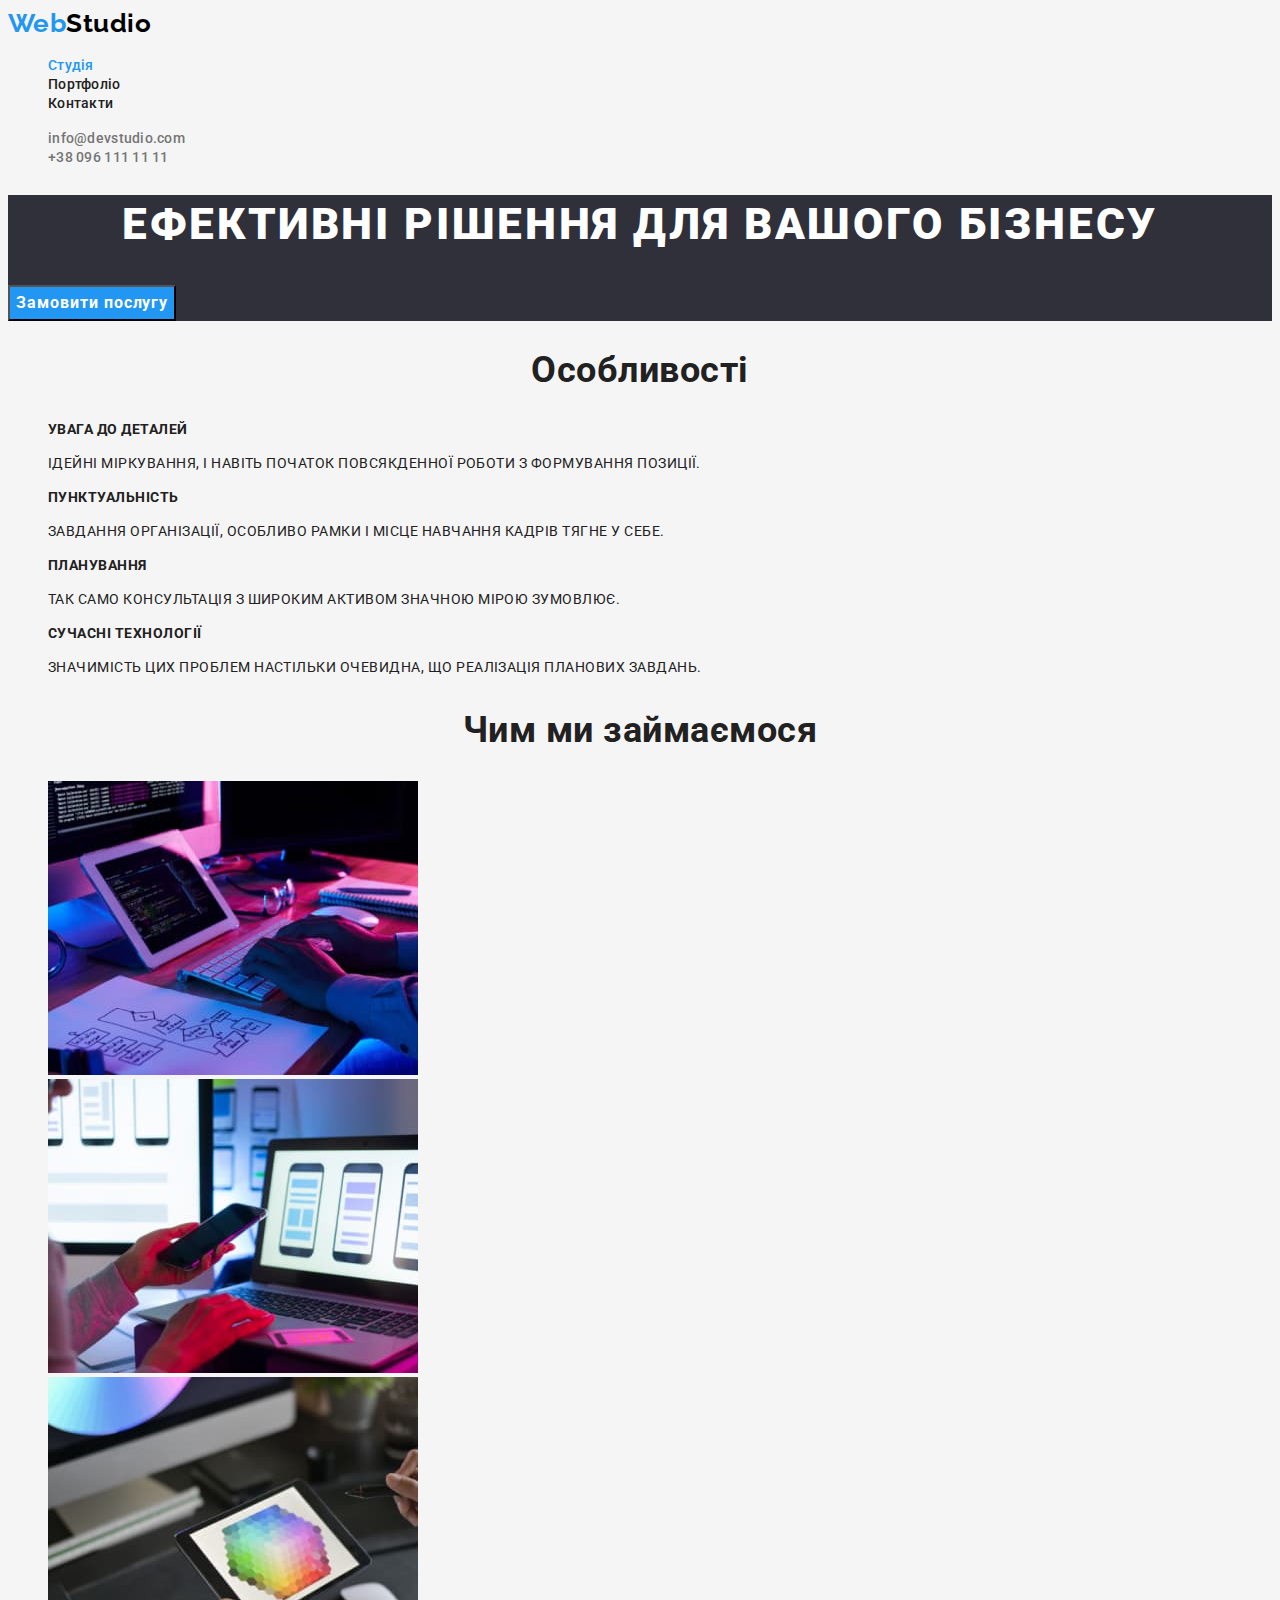
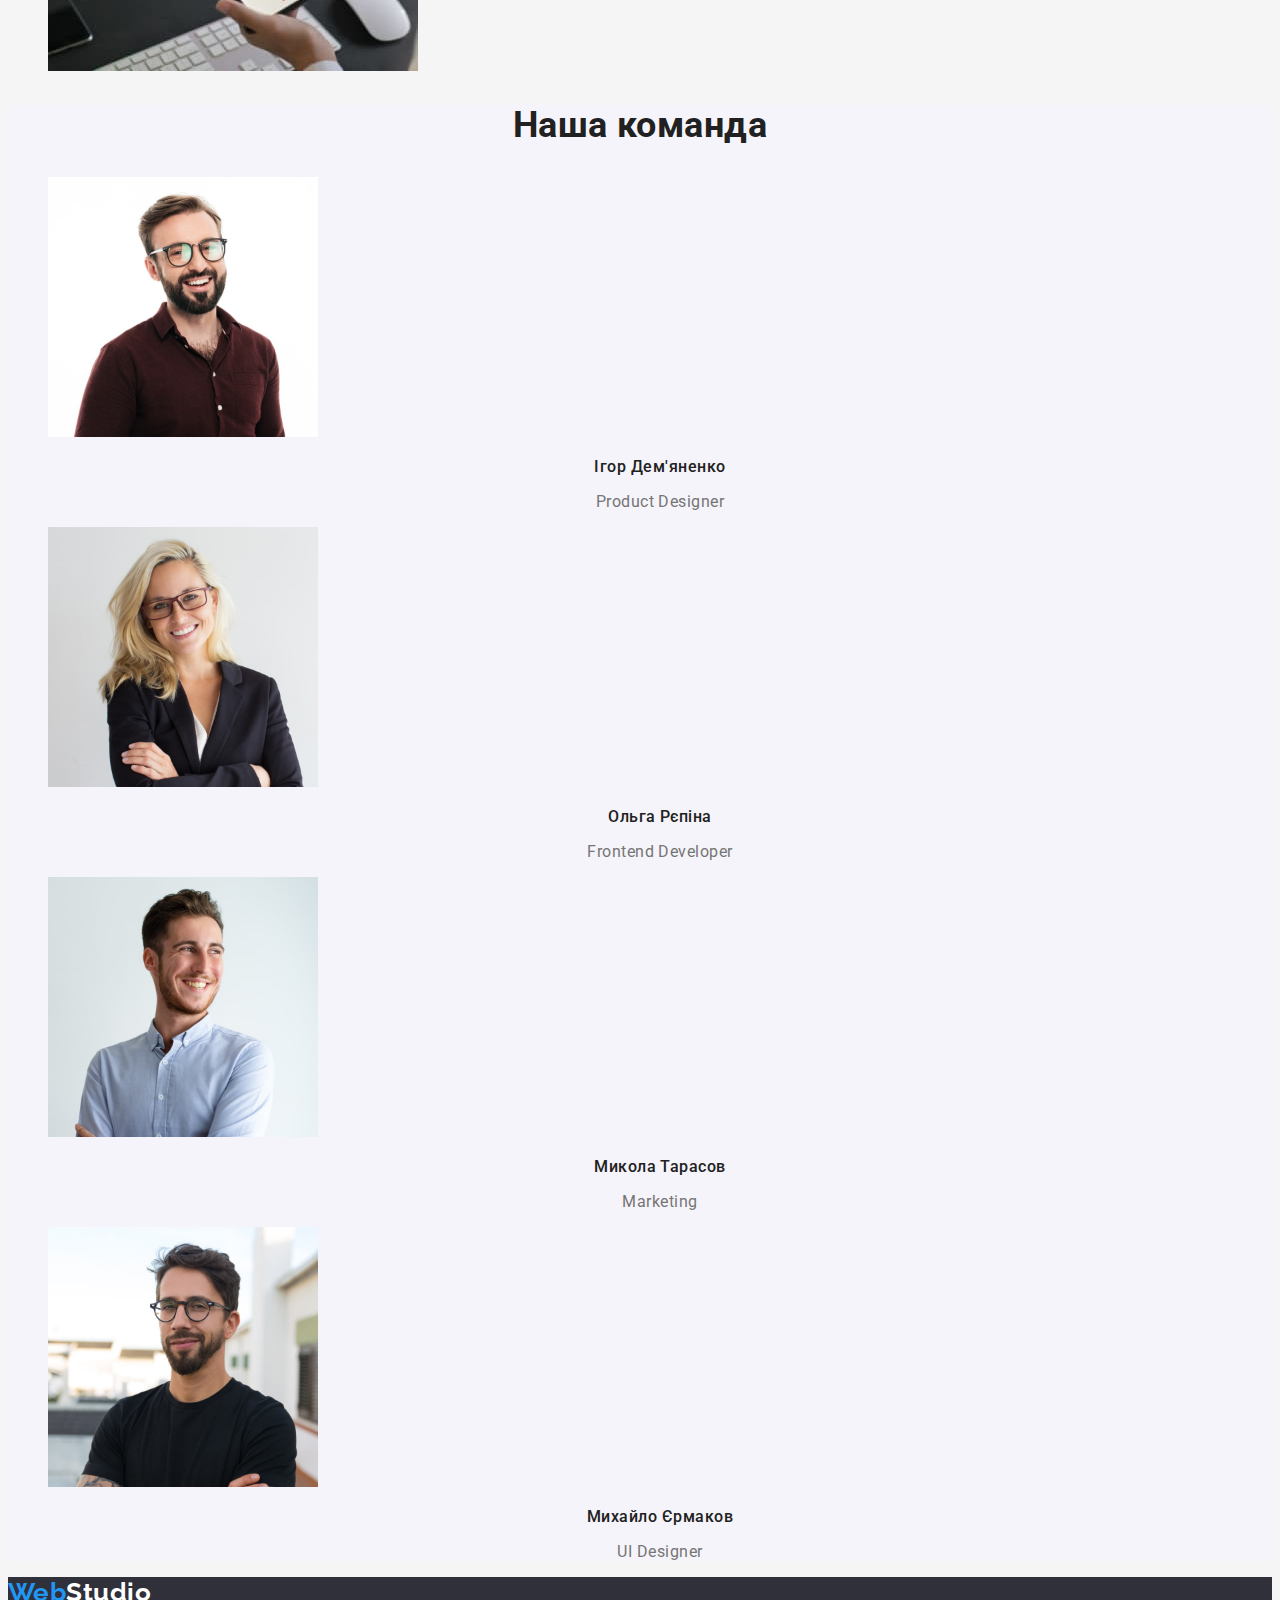
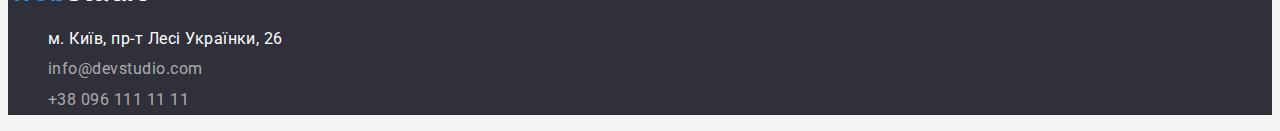
==== commit 49211d2d: "pointer" ====
--- a/index.html
+++ b/index.html
@@ -14,12 +14,11 @@
     <link rel="stylesheet" href="./css/styles.css" />
   </head>
   <body>
+    
     <!--Шапка сторінки-->
     <header>
       <nav>
-        <a href="./index.html" class="logo"> 
-          <span class="first-color-logo">Web</span>Studio 
-        </a>
+        <a href="./index.html" class="logo"> <span class="first-color-logo">Web</span>Studio </a>
         <ul class="site-nav list">
           <li><a href="./index.html" class="link current">Студія</a></li>
           <li><a href="./portfolio.html" class="link">Портфоліо</a></li>
@@ -41,7 +40,7 @@
       <!--Банер-->
       <section class="banner">
         <h1 class="title">Ефективні рішення для вашого бізнесу</h1>
-        <button type="button" class="button">Замовити послугу</button>
+        <button type="button" class="button primery">Замовити послугу</button>
       </section>
 
       <!--Особливості-->
@@ -49,20 +48,26 @@
         <h2 class="title">Особливості</h2>
         <ul class="features list">
           <li>
-            <h3 class="features">УВАГА ДО ДЕТАЛЕЙ</h3>
-            <p class="text">Ідейні міркування, і навіть початок повсякденної роботи з формування позиції.</p>
+            <h3 class="features">Увага до деталей</h3>
+            <p class="text">
+              Ідейні міркування, і навіть початок повсякденної роботи з формування позиції.
+            </p>
           </li>
           <li>
-            <h3 class="features">ПУНКТУАЛЬНІСТЬ</h3>
-            <p class="text">Завдання організації, особливо рамки і місце навчання кадрів тягне у себе.</p>
+            <h3 class="features">Пунктуальність</h3>
+            <p class="text">
+              Завдання організації, особливо рамки і місце навчання кадрів тягне у себе.
+            </p>
           </li>
           <li>
-            <h3 class="features">ПЛАНУВАННЯ</h3>
+            <h3 class="features">Планування</h3>
             <p class="text">Так само консультація з широким активом значною мірою зумовлює.</p>
           </li>
           <li>
-            <h3 class="features">СУЧАСНІ ТЕХНОЛОГІЇ</h3>
-            <p class="text">Значимість цих проблем настільки очевидна, що реалізація планових завдань.</p>
+            <h3 class="features">Сучасні технології</h3>
+            <p class="text">
+              Значимість цих проблем настільки очевидна, що реалізація планових завдань.
+            </p>
           </li>
         </ul>
       </section>
@@ -114,8 +119,7 @@
     <!--Підвал сторінки-->
     <footer class="footer">
       <a href="./index.html" class="logo">
-        <span class="first-color-logo">Web</span>
-        <span class="second-color-logo">Studio</span>
+        <span class="first-color-logo">Web</span><span class="second-color-logo">Studio</span>
       </a>
       <address>
         <ul class="list">
--- a/css/styles.css
+++ b/css/styles.css
@@ -93,30 +93,37 @@
 /* Кнопка */
 
 .button {
+  font-family: 'Roboto', sans-serif;
+  font-size: 16px;
+  text-align: center;
+  cursor: pointer;
+}
+
+.button.primery {
   color: var(--primery-white-color);
   background-color: var(--button-primery-bg-color);
   font-weight: 700;
-  font-size: 16px;
   line-height: 1.87;
   display: flex;
   align-items: center;
-  text-align: center;
   letter-spacing: 0.06em;
 }
 
-.button:hover,
-.button:focus {
+.button.primery:hover,
+.button.primery:focus {
   color: var(--title-text-color);
   background-color: var(--button-secondary-bg-color);
 }
-
-.button.second {
+.button.secondary {
   color: var(--title-text-color);
   background-color: var(--button-secondary-bg-color);
-}
-
-.button.second:hover,
-.button.second:focus {
+  font-weight: 500;
+  line-height: 1.6;
+  letter-spacing: 0.03em;
+}
+
+.button.secondary:hover,
+.button.secondary:focus {
   color: var(--primery-white-color);
   background-color: var(--button-primery-bg-color);
 }
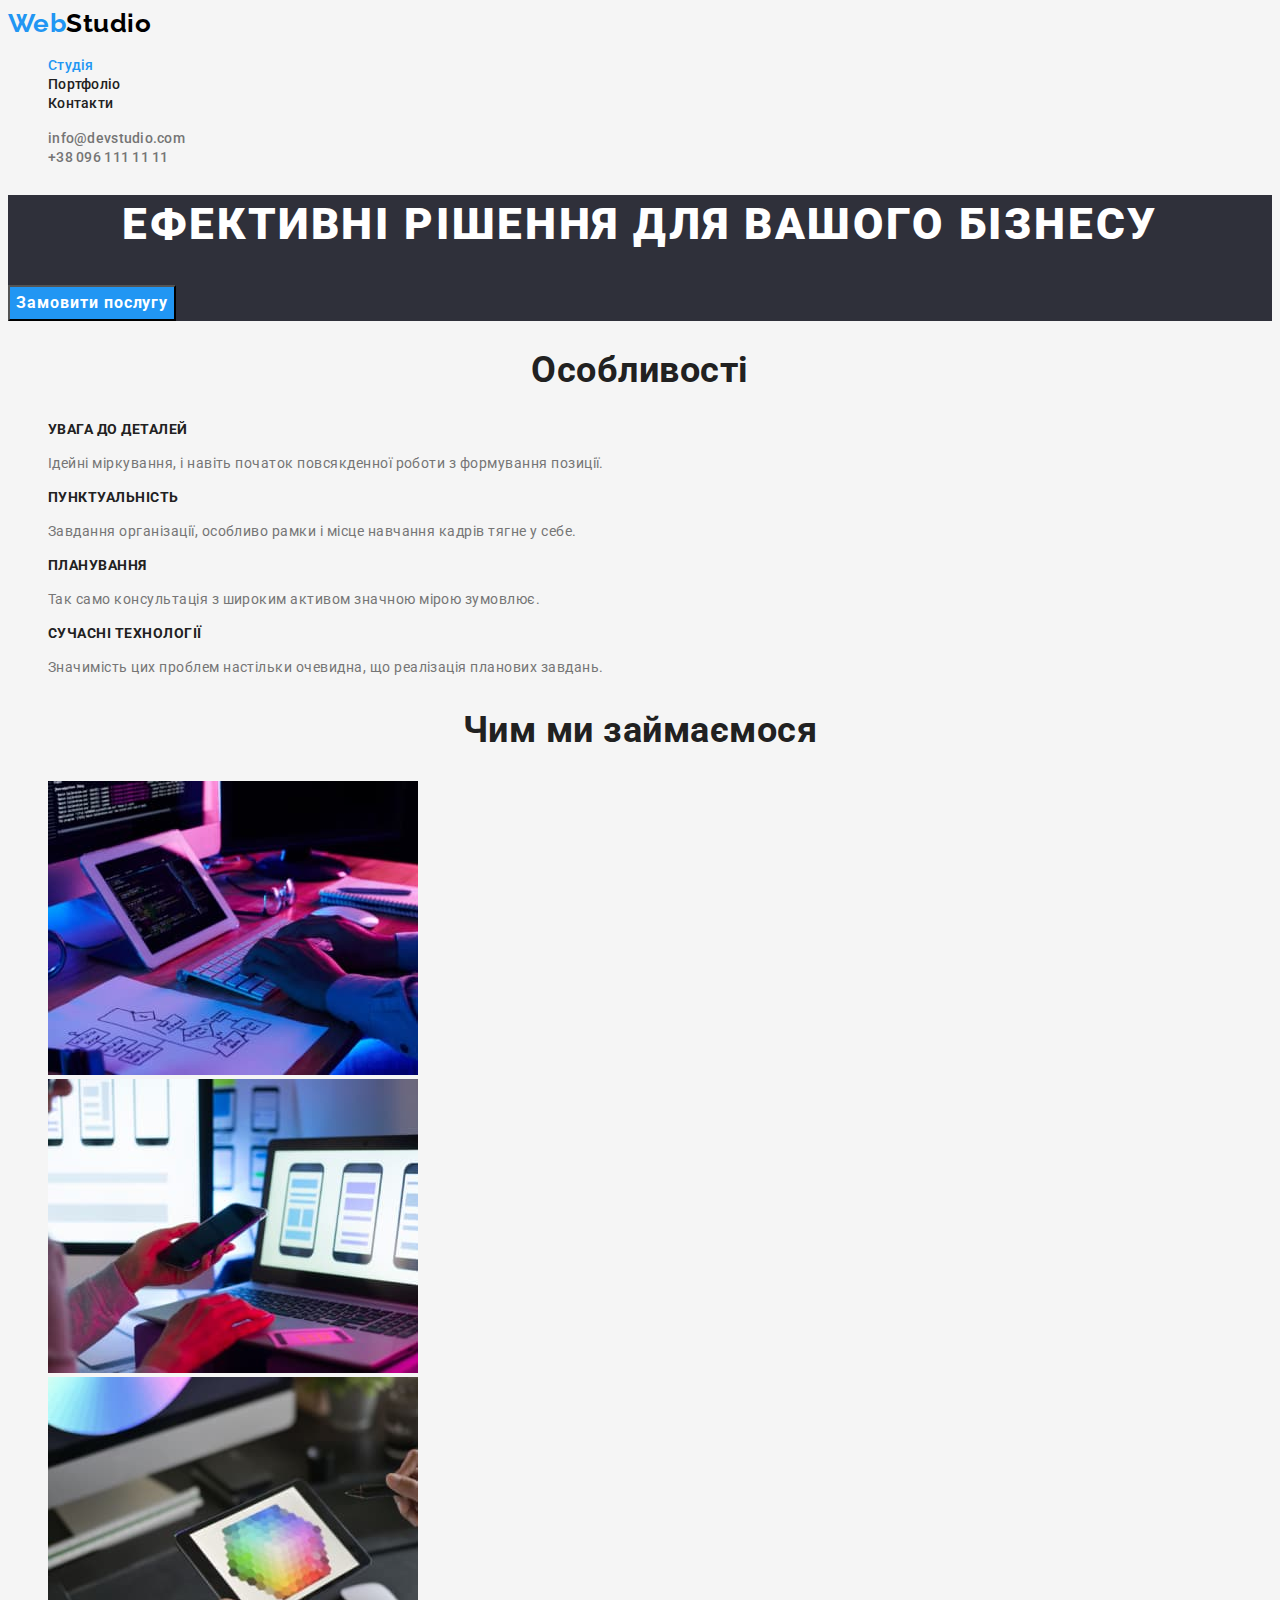
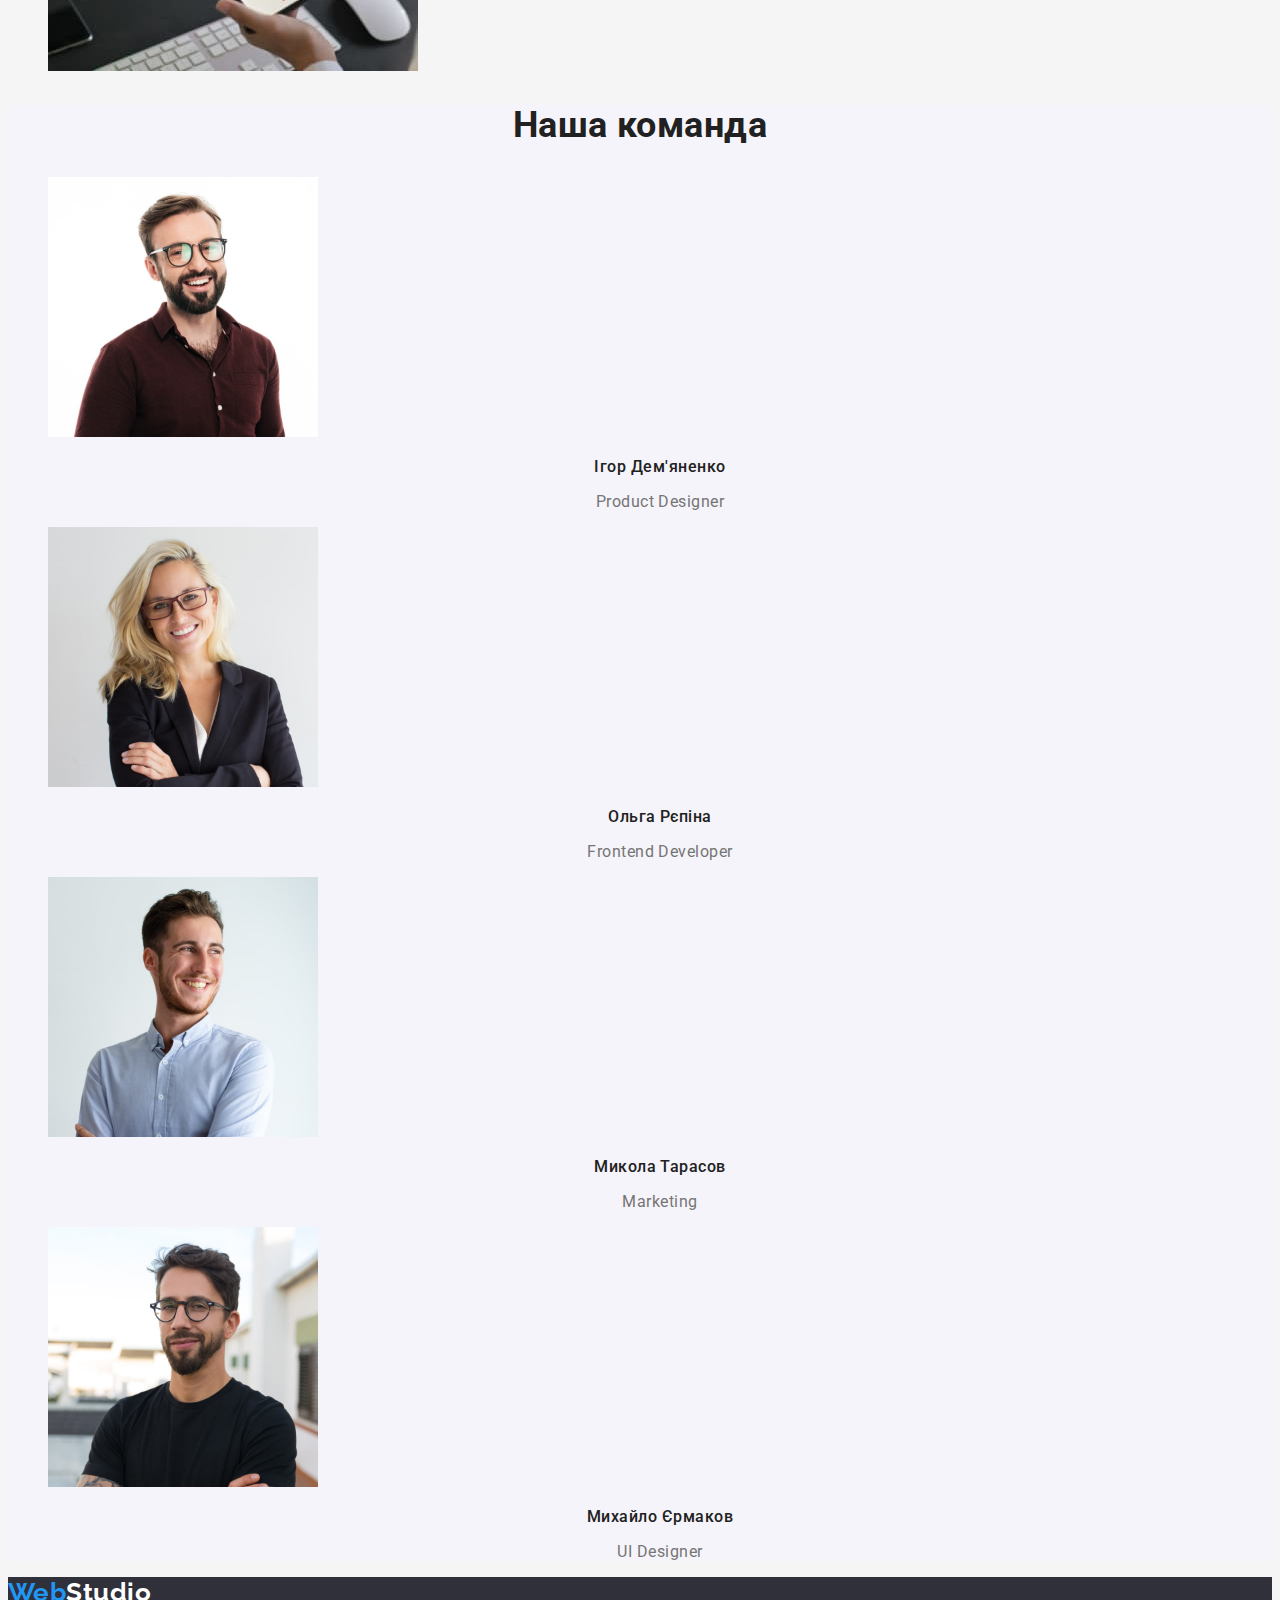
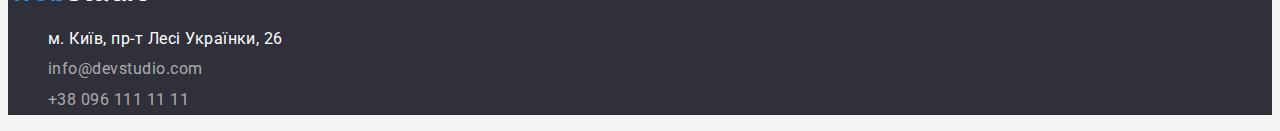
==== commit 55ca0596: "final" ====
--- a/index.html
+++ b/index.html
@@ -14,7 +14,7 @@
     <link rel="stylesheet" href="./css/styles.css" />
   </head>
   <body>
-    
+
     <!--Шапка сторінки-->
     <header>
       <nav>
--- a/css/styles.css
+++ b/css/styles.css
@@ -93,7 +93,7 @@
 /* Кнопка */
 
 .button {
-  font-family: 'Roboto', sans-serif;
+  font-family: inherit;
   font-size: 16px;
   text-align: center;
   cursor: pointer;
@@ -131,7 +131,7 @@
 /* Інформація по секціям загальна */
 
 .section .title,
-.section .features,
+.features.list .features,
 .section .team,
 .section .portfolio-head,
 .section .sample {
@@ -147,7 +147,7 @@
 
 /* Секція особливості */
 
-.section .features {
+.features.list .features {
   font-weight: 700;
   font-size: 14px;
   line-height: 1.14;
@@ -155,7 +155,6 @@
 }
 
 .features.list .text {
-  font-weight: 400;
   font-size: 14px;
   line-height: 1.71;
 }
@@ -174,7 +173,6 @@
 }
 
 .section.our-team .job {
-  font-weight: 400;
   font-size: 16px;
   line-height: 1.19;
   text-align: center;
@@ -190,7 +188,6 @@
 }
 
 .portfolio.list .type {
-  font-weight: 400;
   font-size: 16px;
   line-height: 1.9;
 }
@@ -219,7 +216,6 @@
 
 .footer .address-link,
 .footer .link {
-  font-weight: 400;
   font-style: normal;
   font-size: 16px;
   line-height: 1.9;
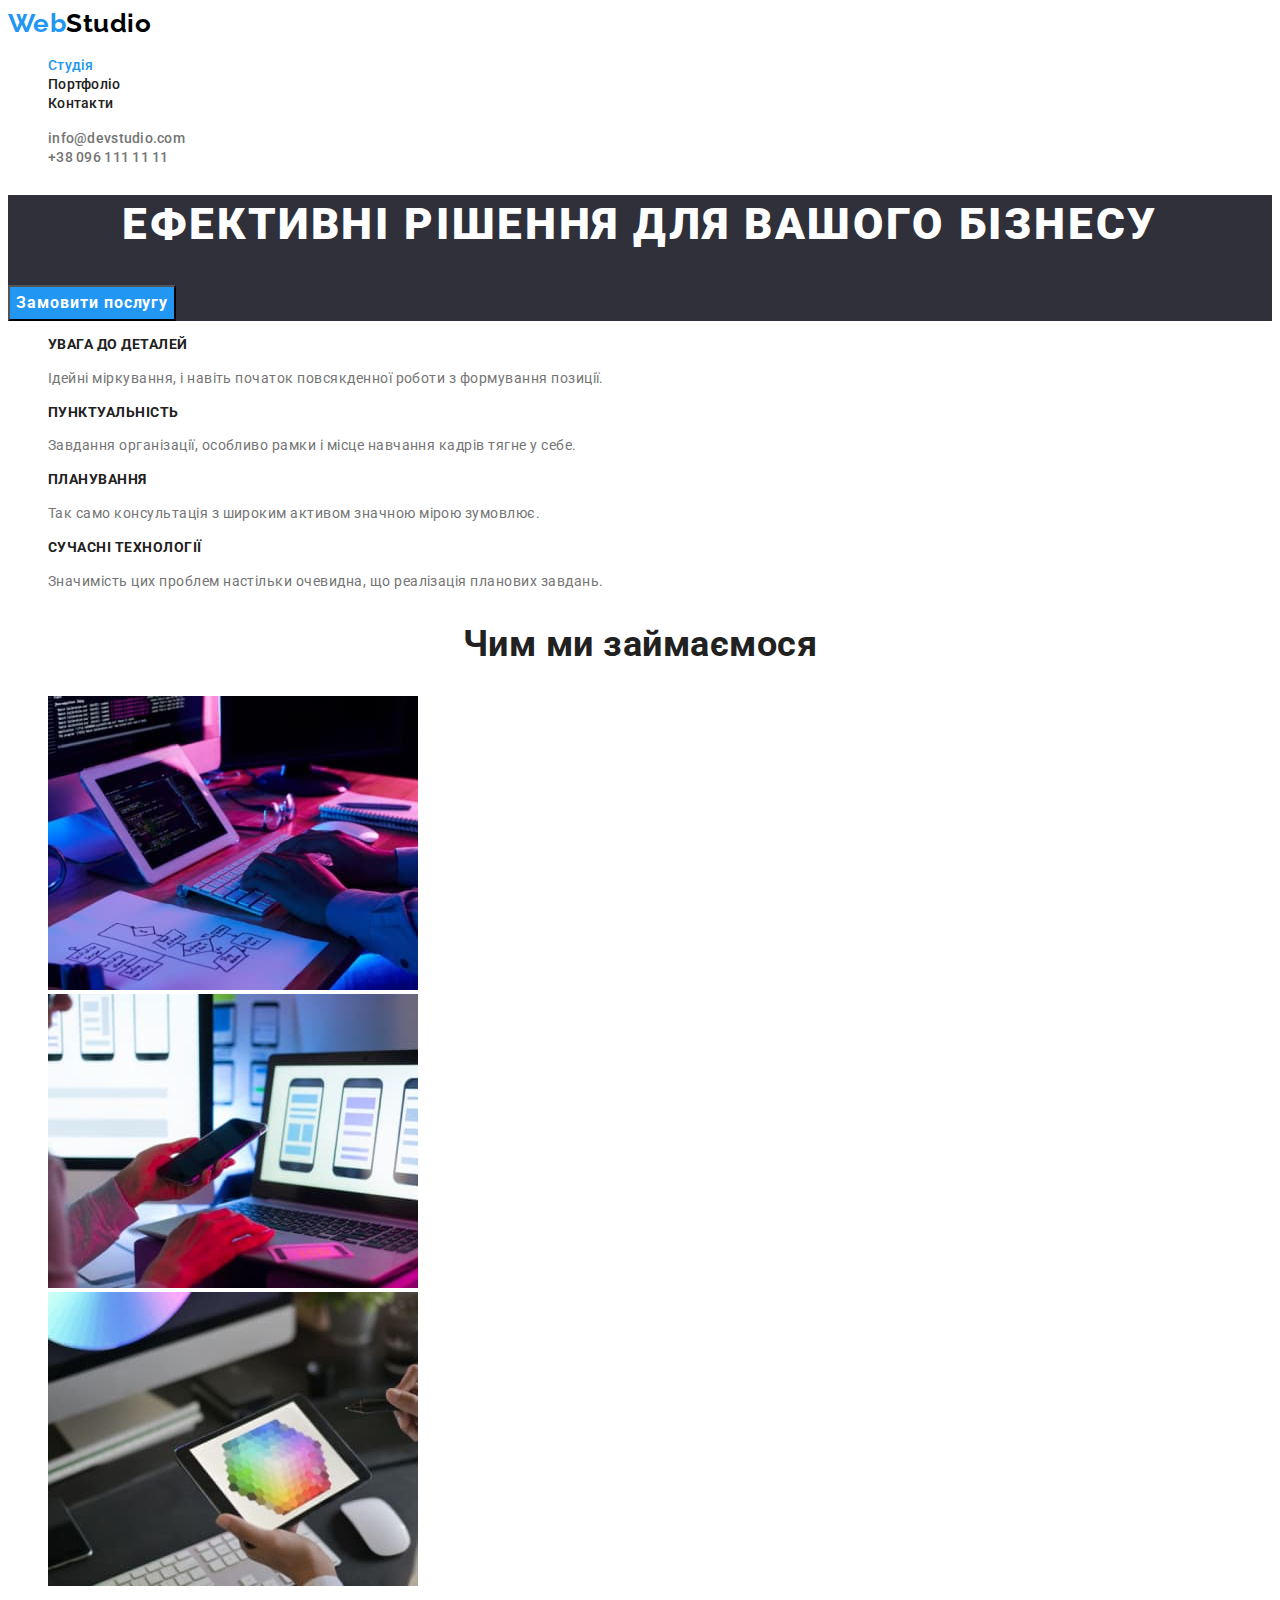
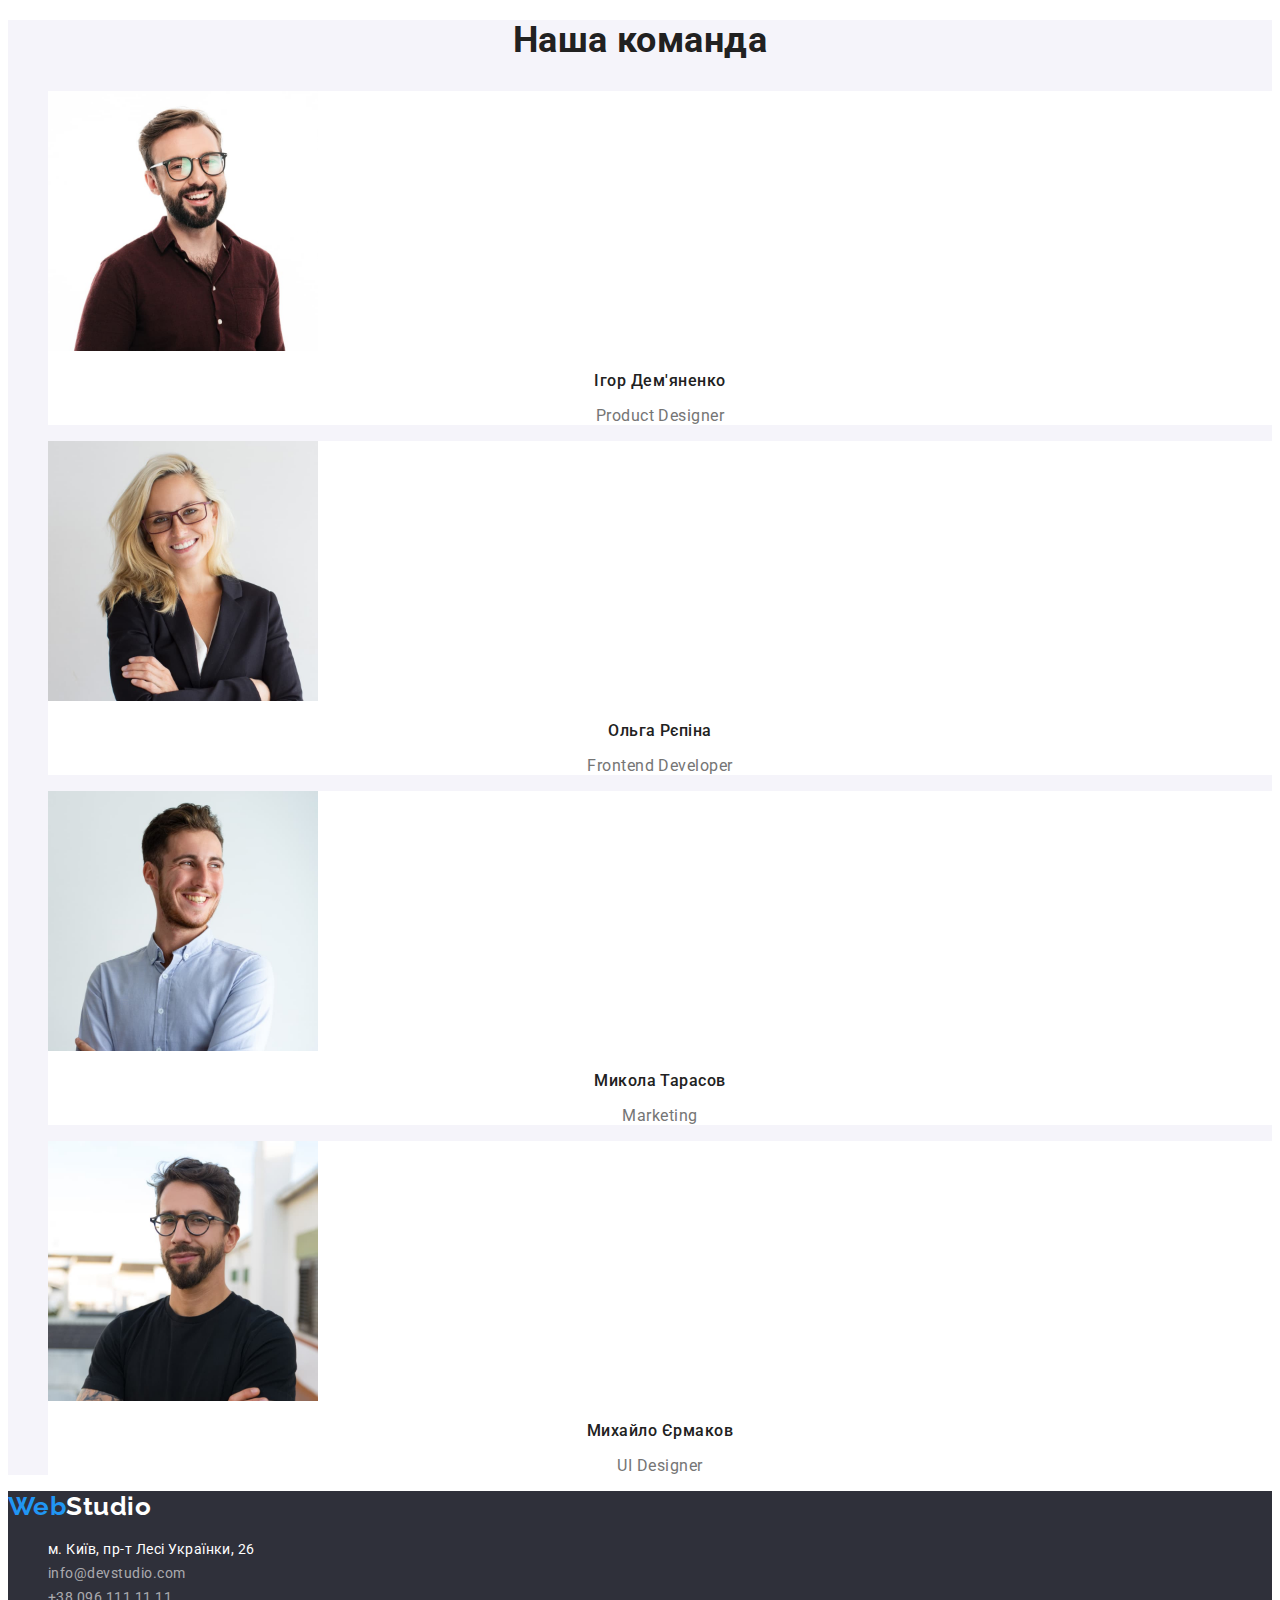
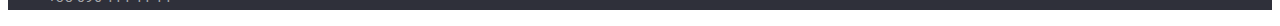
==== commit b8d93e10: "mentor worning" ====
--- a/index.html
+++ b/index.html
@@ -39,33 +39,33 @@
     <main>
       <!--Банер-->
       <section class="banner">
-        <h1 class="title">Ефективні рішення для вашого бізнесу</h1>
+        <h1 class="banner-title">Ефективні рішення для вашого бізнесу</h1>
         <button type="button" class="button primery">Замовити послугу</button>
       </section>
 
       <!--Особливості-->
-      <section class="section">
-        <h2 class="title">Особливості</h2>
+      <section class="features">
+        <h2 class="features title visually-hidden">Особливості</h2>
         <ul class="features list">
           <li>
-            <h3 class="features">Увага до деталей</h3>
-            <p class="text">
+            <h3 class="features-item">Увага до деталей</h3>
+            <p class="features-text">
               Ідейні міркування, і навіть початок повсякденної роботи з формування позиції.
             </p>
           </li>
           <li>
-            <h3 class="features">Пунктуальність</h3>
-            <p class="text">
+            <h3 class="features-item">Пунктуальність</h3>
+            <p class="features-text">
               Завдання організації, особливо рамки і місце навчання кадрів тягне у себе.
             </p>
           </li>
           <li>
-            <h3 class="features">Планування</h3>
-            <p class="text">Так само консультація з широким активом значною мірою зумовлює.</p>
+            <h3 class="features-item">Планування</h3>
+            <p class="features-text">Так само консультація з широким активом значною мірою зумовлює.</p>
           </li>
           <li>
-            <h3 class="features">Сучасні технології</h3>
-            <p class="text">
+            <h3 class="features-item">Сучасні технології</h3>
+            <p class="features-text">
               Значимість цих проблем настільки очевидна, що реалізація планових завдань.
             </p>
           </li>
@@ -73,9 +73,9 @@
       </section>
 
       <!--Чим ми займаємось-->
-      <section class="section">
-        <h2 class="title">Чим ми займаємося</h2>
-        <ul class="list">
+      <section class="work">
+        <h2 class="work title">Чим ми займаємося</h2>
+        <ul class="work list">
           <li>
             <img src="./images/main-page/box-1.jpg" alt="Бокс-1" width="370" />
           </li>
@@ -89,28 +89,28 @@
       </section>
 
       <!--Наша команда-->
-      <section class="section our-team">
-        <h2 class="title">Наша команда</h2>
-        <ul class="list">
-          <li>
+      <section class="our-team">
+        <h2 class="team title">Наша команда</h2>
+        <ul class="team list">
+          <li class="team-item">
             <img src="./images/main-page/img-1.jpg" alt="Ігор Дем'яненко" width="270" />
-            <h3 class="team">Ігор Дем'яненко</h3>
-            <p lang="en" class="job">Product Designer</p>
+            <h3 class="team-people">Ігор Дем'яненко</h3>
+            <p lang="en" class="team-job">Product Designer</p>
           </li>
-          <li>
+          <li class="team-item">
             <img src="./images/main-page/img-2.jpg" alt="Ольга Рєпіна" width="270" />
-            <h3 class="team">Ольга Рєпіна</h3>
-            <p lang="en" class="job">Frontend Developer</p>
+            <h3 class="team-people">Ольга Рєпіна</h3>
+            <p lang="en" class="team-job">Frontend Developer</p>
           </li>
-          <li>
+          <li class="team-item">
             <img src="./images/main-page/img-3.jpg" alt="Микола Тарасов" width="270" />
-            <h3 class="team">Микола Тарасов</h3>
-            <p lang="en" class="job">Marketing</p>
+            <h3 class="team-people">Микола Тарасов</h3>
+            <p lang="en" class=" team-job">Marketing</p>
           </li>
-          <li>
+          <li class="team-item">
             <img src="./images/main-page/img-4.jpg" alt="Михайло Єрмаков" width="270" />
-            <h3 class="team">Михайло Єрмаков</h3>
-            <p lang="en" class="job">UI Designer</p>
+            <h3 class="team-people">Михайло Єрмаков</h3>
+            <p lang="en" class="team-job">UI Designer</p>
           </li>
         </ul>
       </section>
--- a/css/styles.css
+++ b/css/styles.css
@@ -6,14 +6,15 @@
   --primery-black-color: #000000;
   --address-second-color: rgba(255, 255, 255, 0.6);
   --primery-bg-color: #2f303a;
-  --page-bg-color: #f5f5f5;
   --button-primery-bg-color: #2196f3;
   --button-secondary-bg-color: #f5f4fa;
+  --button-bg-active-color: #188ce8;
   --special-bg-color: #f5f4fa;
+  --portfolio-bg-color: #eeeeee;
 }
 
 body {
-  background-color: var(--page-bg-color);
+  background-color: var(--primery-white-color);
   color: var(--primery-text-color);
   font-family: 'Roboto', sans-serif;
   letter-spacing: 0.03em;
@@ -80,7 +81,7 @@
   background-color: var(--primery-bg-color);
 }
 
-.banner .title {
+.banner-title {
   color: var(--primery-white-color);
   font-weight: 900;
   font-size: 44px;
@@ -104,21 +105,19 @@
   background-color: var(--button-primery-bg-color);
   font-weight: 700;
   line-height: 1.87;
-  display: flex;
-  align-items: center;
   letter-spacing: 0.06em;
 }
 
 .button.primery:hover,
 .button.primery:focus {
-  color: var(--title-text-color);
-  background-color: var(--button-secondary-bg-color);
+  color: var(--primery-white-color);
+  background-color: var(--button-bg-active-color);
 }
 .button.secondary {
   color: var(--title-text-color);
   background-color: var(--button-secondary-bg-color);
   font-weight: 500;
-  line-height: 1.6;
+  line-height: 1.62;
   letter-spacing: 0.03em;
 }
 
@@ -130,49 +129,67 @@
 
 /* Інформація по секціям загальна */
 
-.section .title,
-.features.list .features,
-.section .team,
-.section .portfolio-head,
-.section .sample {
+.title,
+.features-item,
+.team-people,
+.portfolio-sample {
   color: var(--title-text-color);
 }
 
-.section .title {
+.title {
   font-weight: 700;
   font-size: 36px;
   line-height: 1.16;
   text-align: center;
 }
 
+/* .portfolio.title
+.features.title */
+.visually-hidden {
+  position: absolute;
+  white-space: nowrap;
+  width: 1px;
+  height: 1px;
+  overflow: hidden;
+  border: 0;
+  padding: 0;
+  clip: rect(0 0 0 0);
+  clip-path: inset(50%);
+  margin: -1px;
+}
+
 /* Секція особливості */
 
-.features.list .features {
+.features-item {
   font-weight: 700;
   font-size: 14px;
   line-height: 1.14;
   text-transform: uppercase;
 }
 
-.features.list .text {
+.features-text {
   font-size: 14px;
   line-height: 1.71;
 }
 
 /* Наша команда */
 
-.section.our-team {
+.our-team {
   background-color: var(--special-bg-color);
 }
 
-.section.our-team .team {
+.team-item {
+  background-color: var(--primery-white-color);
+}
+
+.team-people {
   font-weight: 500;
   font-size: 16px;
   line-height: 1.19;
   text-align: center;
 }
 
-.section.our-team .job {
+.team-job {
   font-size: 16px;
   line-height: 1.19;
   text-align: center;
@@ -180,16 +197,27 @@
 
 /* Портфоліо */
 
-.portfolio.list .sample {
+.portfolio-item {
+  background-color: var(--portfolio-bg-color);
+  text-decoration: none;
+}
+
+/* .portfolio-item:hover
+.portfolio-item:focus {
+
+} */
+
+.portfolio-sample {
   font-weight: 700;
   font-size: 18px;
   line-height: 2;
   letter-spacing: 0.06em;
 }
 
-.portfolio.list .type {
-  font-size: 16px;
-  line-height: 1.9;
+.portfolio-type {
+  color: var(--primery-text-color);
+  font-size: 16px;
+  line-height: 1.88;
 }
 
 /* Підвал */
@@ -217,7 +245,7 @@
 .footer .address-link,
 .footer .link {
   font-style: normal;
-  font-size: 16px;
-  line-height: 1.9;
-  text-decoration: none;
-}
+  font-size: 14px;
+  line-height: 1.71;
+  text-decoration: none;
+}
